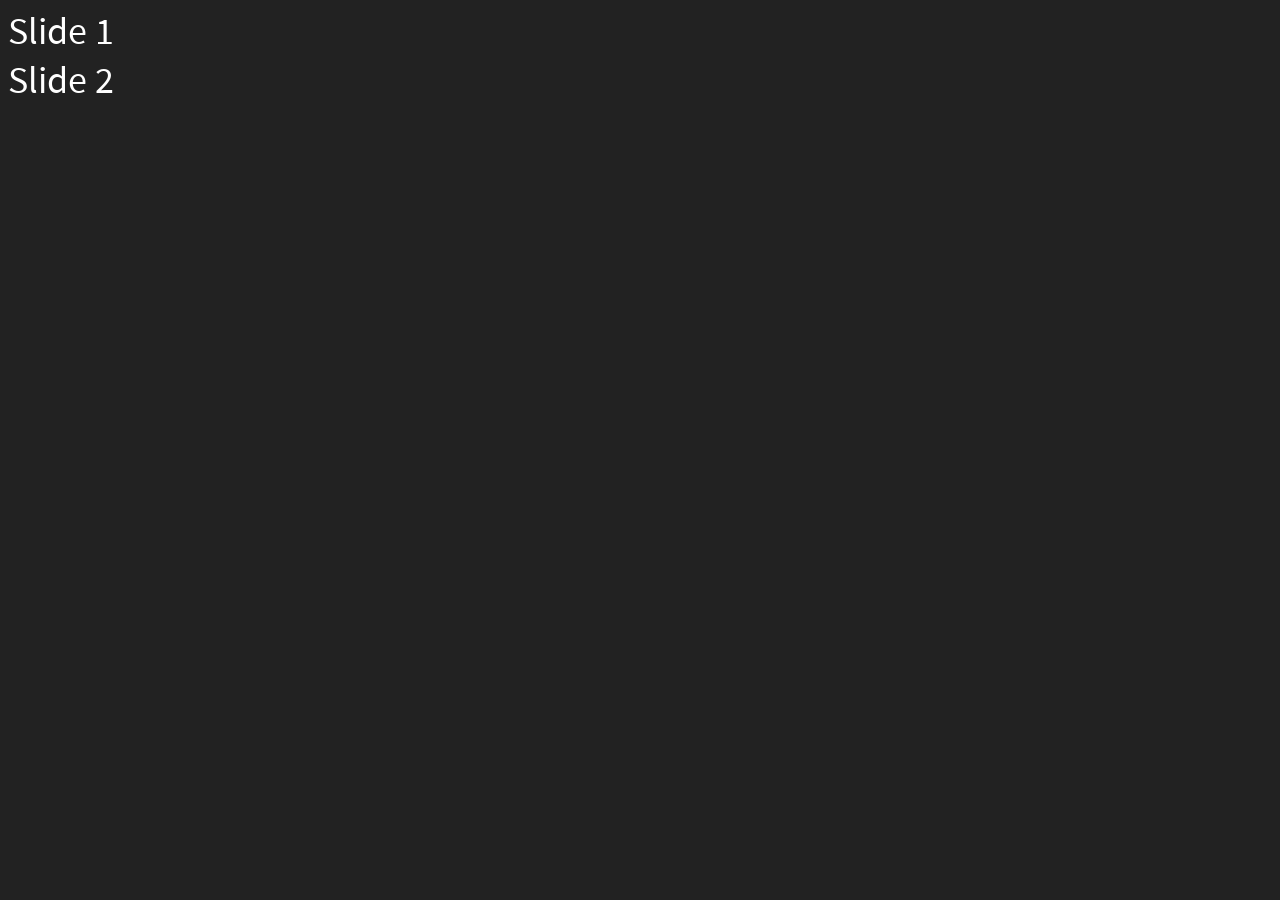
==== index.html @ 6b6da4cb "init" ====
<!doctype html>
<html>
	<head>
		<meta charset="utf-8">
		<meta name="viewport" content="width=device-width, initial-scale=1.0, maximum-scale=1.0, user-scalable=no">

		<title>reveal.js</title>

		<link rel="stylesheet" href="css/reveal.css">
		<link rel="stylesheet" href="css/theme/black.css">

		<!-- Theme used for syntax highlighting of code -->
		<link rel="stylesheet" href="lib/css/zenburn.css">

		<!-- Printing and PDF exports -->
		<script>
			var link = document.createElement( 'link' );
			link.rel = 'stylesheet';
			link.type = 'text/css';
			link.href = window.location.search.match( /print-pdf/gi ) ? 'css/print/pdf.css' : 'css/print/paper.css';
			document.getElementsByTagName( 'head' )[0].appendChild( link );
		</script>
	</head>
	<body>
		<div class="reveal">
			<div class="slides">
				<section>Slide 1</section>
				<section>Slide 2</section>
			</div>
		</div>

		<script src="lib/js/head.min.js"></script>
		<script src="js/reveal.js"></script>

		<script>
			// More info https://github.com/hakimel/reveal.js#configuration
			Reveal.initialize({
				history: true,

				// More info https://github.com/hakimel/reveal.js#dependencies
				dependencies: [
					{ src: 'plugin/markdown/marked.js' },
					{ src: 'plugin/markdown/markdown.js' },
					{ src: 'plugin/notes/notes.js', async: true },
					{ src: 'plugin/highlight/highlight.js', async: true, callback: function() { hljs.initHighlightingOnLoad(); } }
				]
			});
		</script>
	</body>
</html>
---- css/theme/black.css ----
/**
 * Black theme for reveal.js. This is the opposite of the 'white' theme.
 *
 * By Hakim El Hattab, http://hakim.se
 */
@import url(../../lib/font/source-sans-pro/source-sans-pro.css);
section.has-light-background, section.has-light-background h1, section.has-light-background h2, section.has-light-background h3, section.has-light-background h4, section.has-light-background h5, section.has-light-background h6 {
  color: #222; }

/*********************************************
 * GLOBAL STYLES
 *********************************************/
body {
  background: #222;
  background-color: #222; }

.reveal {
  font-family: "Source Sans Pro", Helvetica, sans-serif;
  font-size: 38px;
  font-weight: normal;
  color: #fff; }

::selection {
  color: #fff;
  background: #bee4fd;
  text-shadow: none; }

.reveal .slides > section,
.reveal .slides > section > section {
  line-height: 1.3;
  font-weight: inherit; }

/*********************************************
 * HEADERS
 *********************************************/
.reveal h1,
.reveal h2,
.reveal h3,
.reveal h4,
.reveal h5,
.reveal h6 {
  margin: 0 0 20px 0;
  color: #fff;
  font-family: "Source Sans Pro", Helvetica, sans-serif;
  font-weight: 600;
  line-height: 1.2;
  letter-spacing: normal;
  text-transform: uppercase;
  text-shadow: none;
  word-wrap: break-word; }

.reveal h1 {
  font-size: 2.5em; }

.reveal h2 {
  font-size: 1.6em; }

.reveal h3 {
  font-size: 1.3em; }

.reveal h4 {
  font-size: 1em; }

.reveal h1 {
  text-shadow: none; }

/*********************************************
 * OTHER
 *********************************************/
.reveal p {
  margin: 20px 0;
  line-height: 1.3; }

/* Ensure certain elements are never larger than the slide itself */
.reveal img,
.reveal video,
.reveal iframe {
  max-width: 95%;
  max-height: 95%; }

.reveal strong,
.reveal b {
  font-weight: bold; }

.reveal em {
  font-style: italic; }

.reveal ol,
.reveal dl,
.reveal ul {
  display: inline-block;
  text-align: left;
  margin: 0 0 0 1em; }

.reveal ol {
  list-style-type: decimal; }

.reveal ul {
  list-style-type: disc; }

.reveal ul ul {
  list-style-type: square; }

.reveal ul ul ul {
  list-style-type: circle; }

.reveal ul ul,
.reveal ul ol,
.reveal ol ol,
.reveal ol ul {
  display: block;
  margin-left: 40px; }

.reveal dt {
  font-weight: bold; }

.reveal dd {
  margin-left: 40px; }

.reveal q,
.reveal blockquote {
  quotes: none; }

.reveal blockquote {
  display: block;
  position: relative;
  width: 70%;
  margin: 20px auto;
  padding: 5px;
  font-style: italic;
  background: rgba(255, 255, 255, 0.05);
  box-shadow: 0px 0px 2px rgba(0, 0, 0, 0.2); }

.reveal blockquote p:first-child,
.reveal blockquote p:last-child {
  display: inline-block; }

.reveal q {
  font-style: italic; }

.reveal pre {
  display: block;
  position: relative;
  width: 90%;
  margin: 20px auto;
  text-align: left;
  font-size: 0.55em;
  font-family: monospace;
  line-height: 1.2em;
  word-wrap: break-word;
  box-shadow: 0px 0px 6px rgba(0, 0, 0, 0.3); }

.reveal code {
  font-family: monospace; }

.reveal pre code {
  display: block;
  padding: 5px;
  overflow: auto;
  max-height: 400px;
  word-wrap: normal; }

.reveal table {
  margin: auto;
  border-collapse: collapse;
  border-spacing: 0; }

.reveal table th {
  font-weight: bold; }

.reveal table th,
.reveal table td {
  text-align: left;
  padding: 0.2em 0.5em 0.2em 0.5em;
  border-bottom: 1px solid; }

.reveal table th[align="center"],
.reveal table td[align="center"] {
  text-align: center; }

.reveal table th[align="right"],
.reveal table td[align="right"] {
  text-align: right; }

.reveal table tbody tr:last-child th,
.reveal table tbody tr:last-child td {
  border-bottom: none; }

.reveal sup {
  vertical-align: super; }

.reveal sub {
  vertical-align: sub; }

.reveal small {
  display: inline-block;
  font-size: 0.6em;
  line-height: 1.2em;
  vertical-align: top; }

.reveal small * {
  vertical-align: top; }

/*********************************************
 * LINKS
 *********************************************/
.reveal a {
  color: #42affa;
  text-decoration: none;
  -webkit-transition: color .15s ease;
  -moz-transition: color .15s ease;
  transition: color .15s ease; }

.reveal a:hover {
  color: #8dcffc;
  text-shadow: none;
  border: none; }

.reveal .roll span:after {
  color: #fff;
  background: #068de9; }

/*********************************************
 * IMAGES
 *********************************************/
.reveal section img {
  margin: 15px 0px;
  background: rgba(255, 255, 255, 0.12);
  border: 4px solid #fff;
  box-shadow: 0 0 10px rgba(0, 0, 0, 0.15); }

.reveal section img.plain {
  border: 0;
  box-shadow: none; }

.reveal a img {
  -webkit-transition: all .15s linear;
  -moz-transition: all .15s linear;
  transition: all .15s linear; }

.reveal a:hover img {
  background: rgba(255, 255, 255, 0.2);
  border-color: #42affa;
  box-shadow: 0 0 20px rgba(0, 0, 0, 0.55); }

/*********************************************
 * NAVIGATION CONTROLS
 *********************************************/
.reveal .controls .navigate-left,
.reveal .controls .navigate-left.enabled {
  border-right-color: #42affa; }

.reveal .controls .navigate-right,
.reveal .controls .navigate-right.enabled {
  border-left-color: #42affa; }

.reveal .controls .navigate-up,
.reveal .controls .navigate-up.enabled {
  border-bottom-color: #42affa; }

.reveal .controls .navigate-down,
.reveal .controls .navigate-down.enabled {
  border-top-color: #42affa; }

.reveal .controls .navigate-left.enabled:hover {
  border-right-color: #8dcffc; }

.reveal .controls .navigate-right.enabled:hover {
  border-left-color: #8dcffc; }

.reveal .controls .navigate-up.enabled:hover {
  border-bottom-color: #8dcffc; }

.reveal .controls .navigate-down.enabled:hover {
  border-top-color: #8dcffc; }

/*********************************************
 * PROGRESS BAR
 *********************************************/
.reveal .progress {
  background: rgba(0, 0, 0, 0.2); }

.reveal .progress span {
  background: #42affa;
  -webkit-transition: width 800ms cubic-bezier(0.26, 0.86, 0.44, 0.985);
  -moz-transition: width 800ms cubic-bezier(0.26, 0.86, 0.44, 0.985);
  transition: width 800ms cubic-bezier(0.26, 0.86, 0.44, 0.985); }
---- lib/css/zenburn.css ----
/*

Zenburn style from voldmar.ru (c) Vladimir Epifanov <voldmar@voldmar.ru>
based on dark.css by Ivan Sagalaev

*/

.hljs {
  display: block;
  overflow-x: auto;
  padding: 0.5em;
  background: #3f3f3f;
  color: #dcdcdc;
}

.hljs-keyword,
.hljs-selector-tag,
.hljs-tag {
  color: #e3ceab;
}

.hljs-template-tag {
  color: #dcdcdc;
}

.hljs-number {
  color: #8cd0d3;
}

.hljs-variable,
.hljs-template-variable,
.hljs-attribute {
  color: #efdcbc;
}

.hljs-literal {
  color: #efefaf;
}

.hljs-subst {
  color: #8f8f8f;
}

.hljs-title,
.hljs-name,
.hljs-selector-id,
.hljs-selector-class,
.hljs-section,
.hljs-type {
  color: #efef8f;
}

.hljs-symbol,
.hljs-bullet,
.hljs-link {
  color: #dca3a3;
}

.hljs-deletion,
.hljs-string,
.hljs-built_in,
.hljs-builtin-name {
  color: #cc9393;
}

.hljs-addition,
.hljs-comment,
.hljs-quote,
.hljs-meta {
  color: #7f9f7f;
}


.hljs-emphasis {
  font-style: italic;
}

.hljs-strong {
  font-weight: bold;
}
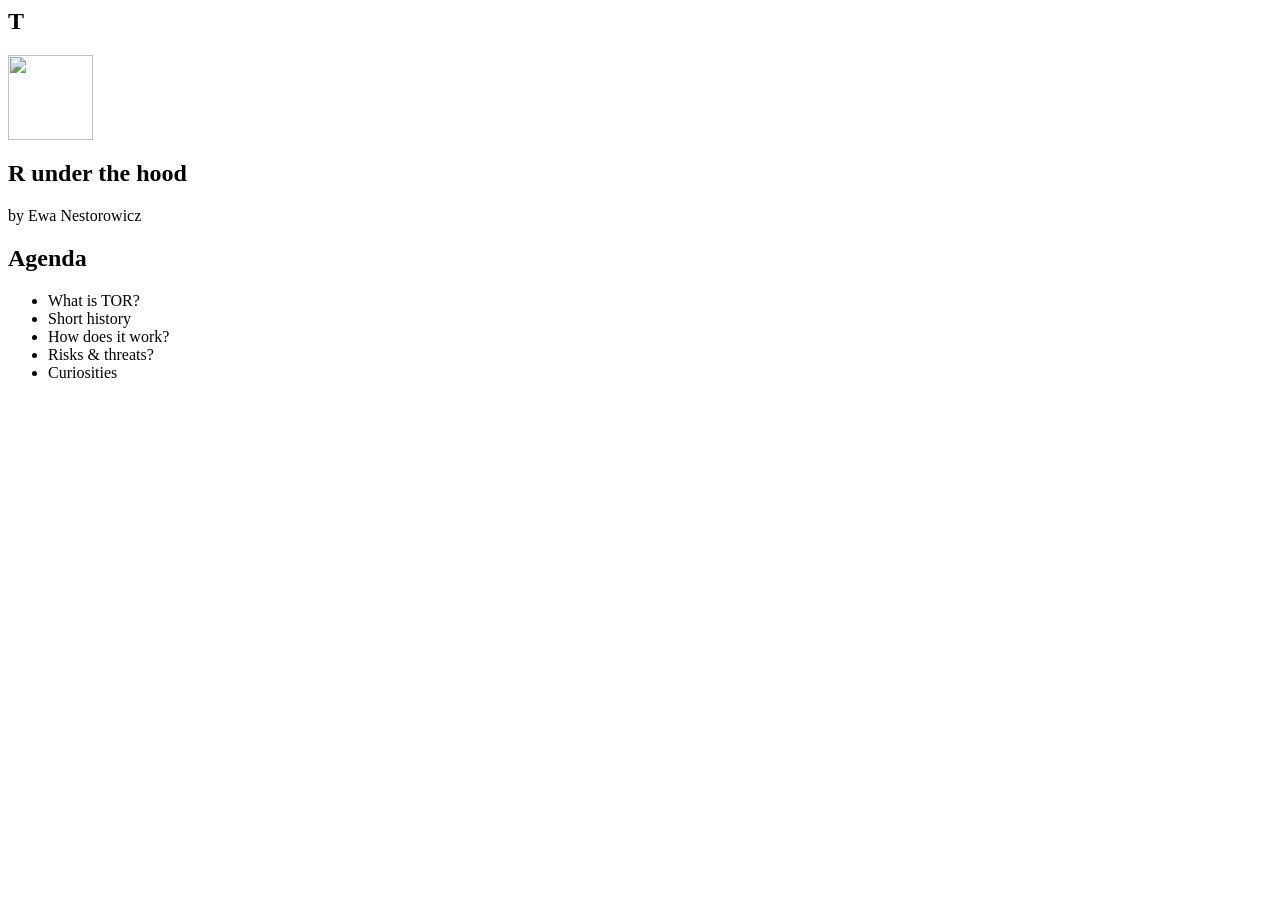
==== commit af83b7da: "changed grunt to system js" ====
--- a/index.html
+++ b/index.html
@@ -1,50 +1,58 @@
-<!doctype html>
 <html>
-	<head>
-		<meta charset="utf-8">
-		<meta name="viewport" content="width=device-width, initial-scale=1.0, maximum-scale=1.0, user-scalable=no">
 
-		<title>reveal.js</title>
+<head>
+    <link href="https://fonts.googleapis.com/css?family=Pacifico|Shadows+Into+Light" rel="stylesheet">
 
-		<link rel="stylesheet" href="css/reveal.css">
-		<link rel="stylesheet" href="css/theme/black.css">
+    <link rel="stylesheet" href="/jspm_packages/github/hakimel/reveal.js@3.3.0/css/reveal.css">
+    <link rel="stylesheet" href="/jspm_packages/github/hakimel/reveal.js@3.3.0/css/theme/white.css">
+    <link rel="stylesheet" href="/src/css/common.css">
 
-		<!-- Theme used for syntax highlighting of code -->
-		<link rel="stylesheet" href="lib/css/zenburn.css">
+</head>
 
-		<!-- Printing and PDF exports -->
-		<script>
-			var link = document.createElement( 'link' );
-			link.rel = 'stylesheet';
-			link.type = 'text/css';
-			link.href = window.location.search.match( /print-pdf/gi ) ? 'css/print/pdf.css' : 'css/print/paper.css';
-			document.getElementsByTagName( 'head' )[0].appendChild( link );
-		</script>
-	</head>
-	<body>
-		<div class="reveal">
-			<div class="slides">
-				<section>Slide 1</section>
-				<section>Slide 2</section>
-			</div>
-		</div>
+<body>
+    <div class="reveal">
+        <div class="slides">
+            <section>
+                <div class="title_wrapper">
+                    <h1 class="title title_header" >T</h1>
+                    <img class="plain title_header no-margin" src="src/img/tor_logo.png" width="85px" height="85px">
+                    <h1 class="title title_header">R under the hood</h1>
+                </div>
+                <p class="author">
+                    by Ewa Nestorowicz
+                </p>
 
-		<script src="lib/js/head.min.js"></script>
-		<script src="js/reveal.js"></script>
+            </section>
 
-		<script>
-			// More info https://github.com/hakimel/reveal.js#configuration
-			Reveal.initialize({
-				history: true,
+            <section>
+                <h1 class="title">
+                    Agenda
+                </h1>
+                <!--<p>-->
+                    <!--... and short description of your presentation.-->
+                <!--</p>-->
 
-				// More info https://github.com/hakimel/reveal.js#dependencies
-				dependencies: [
-					{ src: 'plugin/markdown/marked.js' },
-					{ src: 'plugin/markdown/markdown.js' },
-					{ src: 'plugin/notes/notes.js', async: true },
-					{ src: 'plugin/highlight/highlight.js', async: true, callback: function() { hljs.initHighlightingOnLoad(); } }
-				]
-			});
-		</script>
-	</body>
-</html>
+                <!--<p style="float: right; margin-top: 3em">-->
+                   <!--... and maybe a link <a href="/src/presentations/tor">here</a>-->
+                <!--</p>-->
+
+                <ul class="no-bullets">
+                    <li>What is TOR?</li>
+                    <li>Short history</li>
+                    <li>How does it work?</li>
+                    <li>Risks & threats?</li>
+                    <li>Curiosities</li>
+                </ul>
+            </section>
+
+        </div>
+    </div>
+
+    <script src="/jspm_packages/system.js"></script>
+    <script src="/config.js"></script>
+    <script>
+        System.import('/src/js/main');
+    </script>
+</body>
+
+</html>
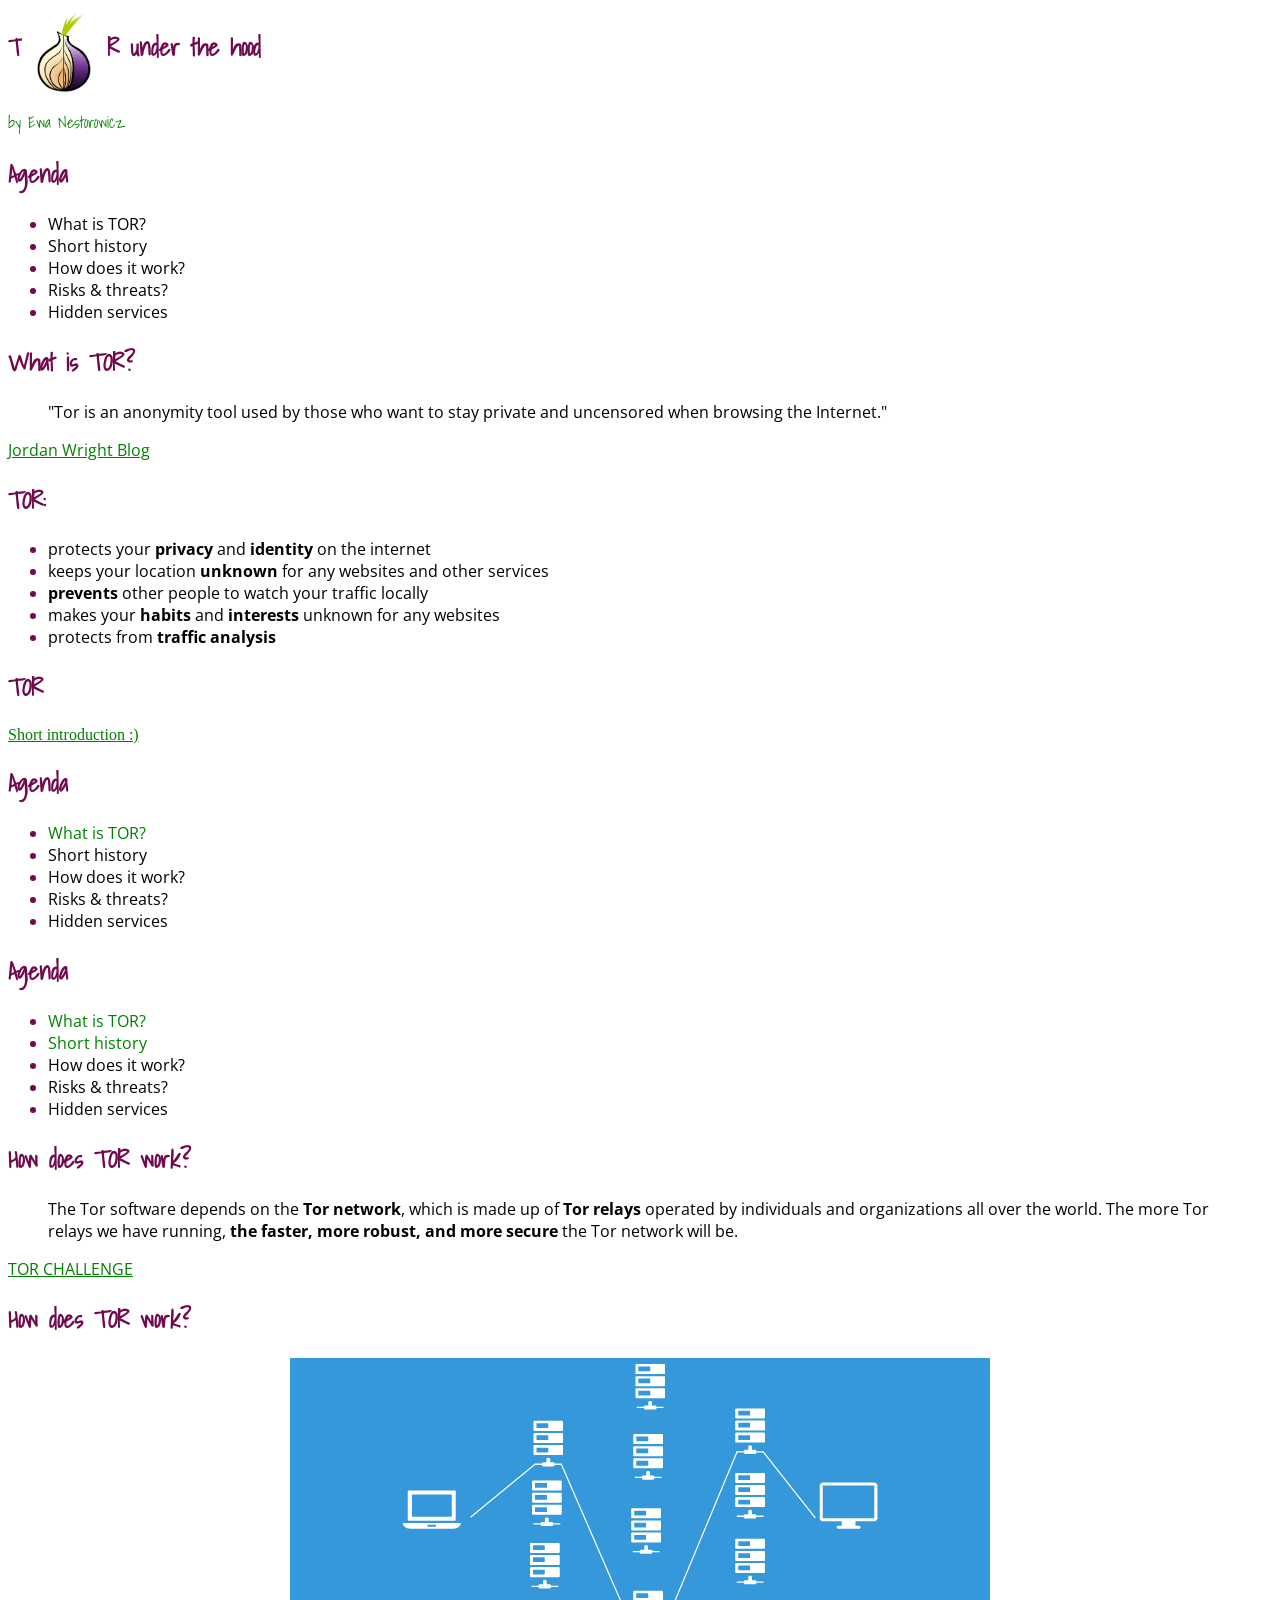
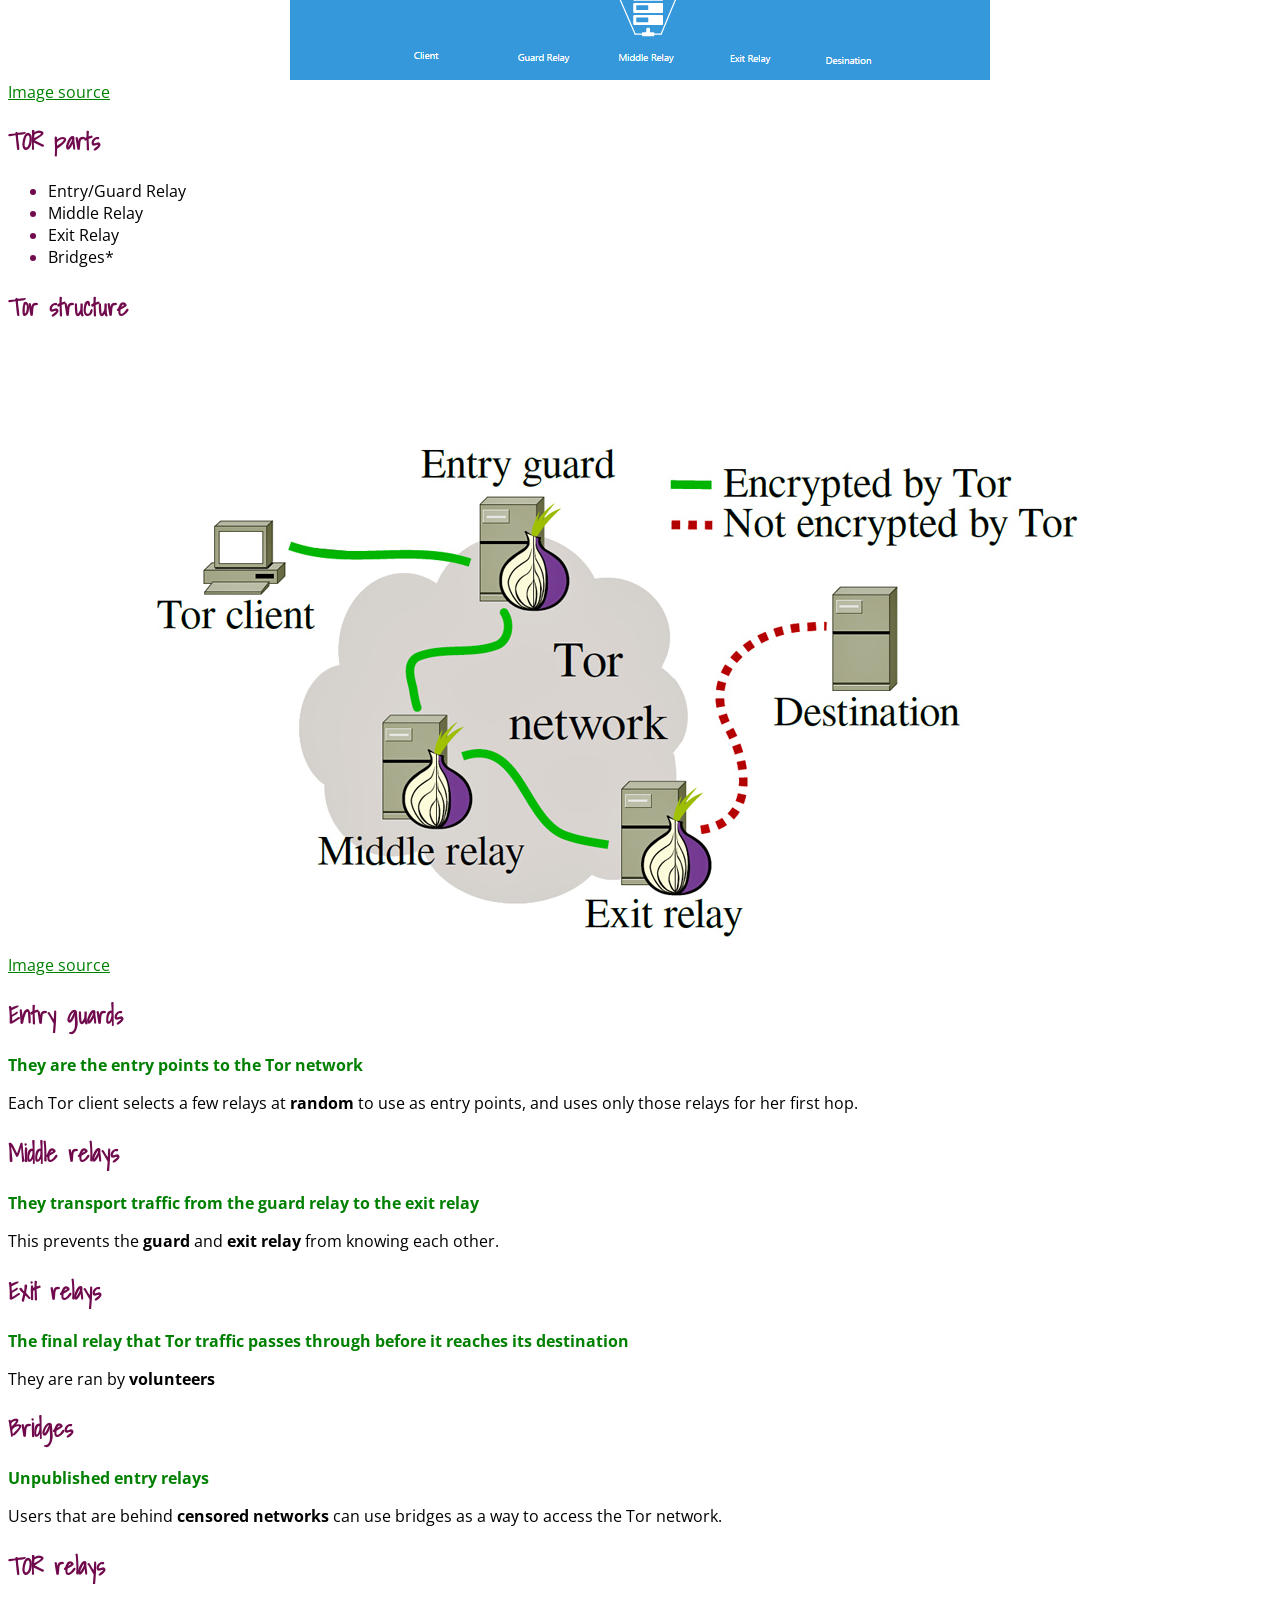
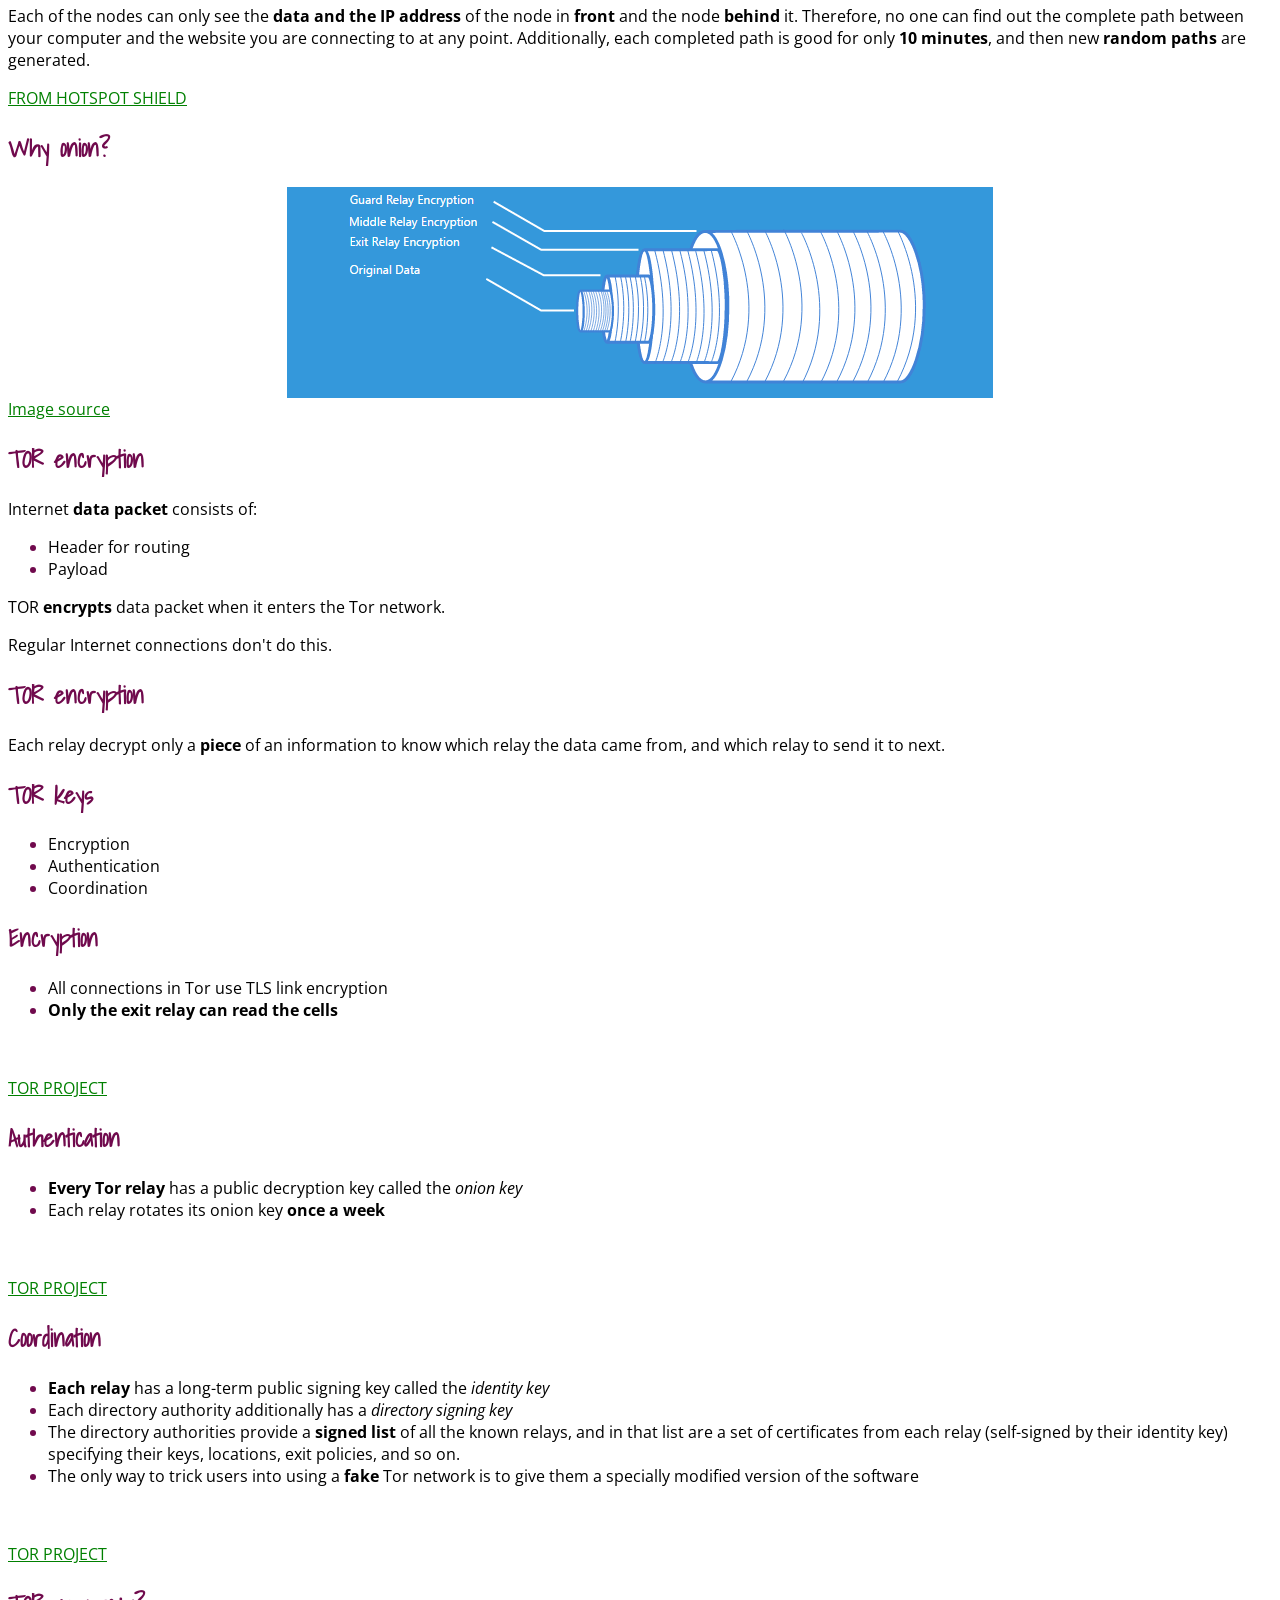
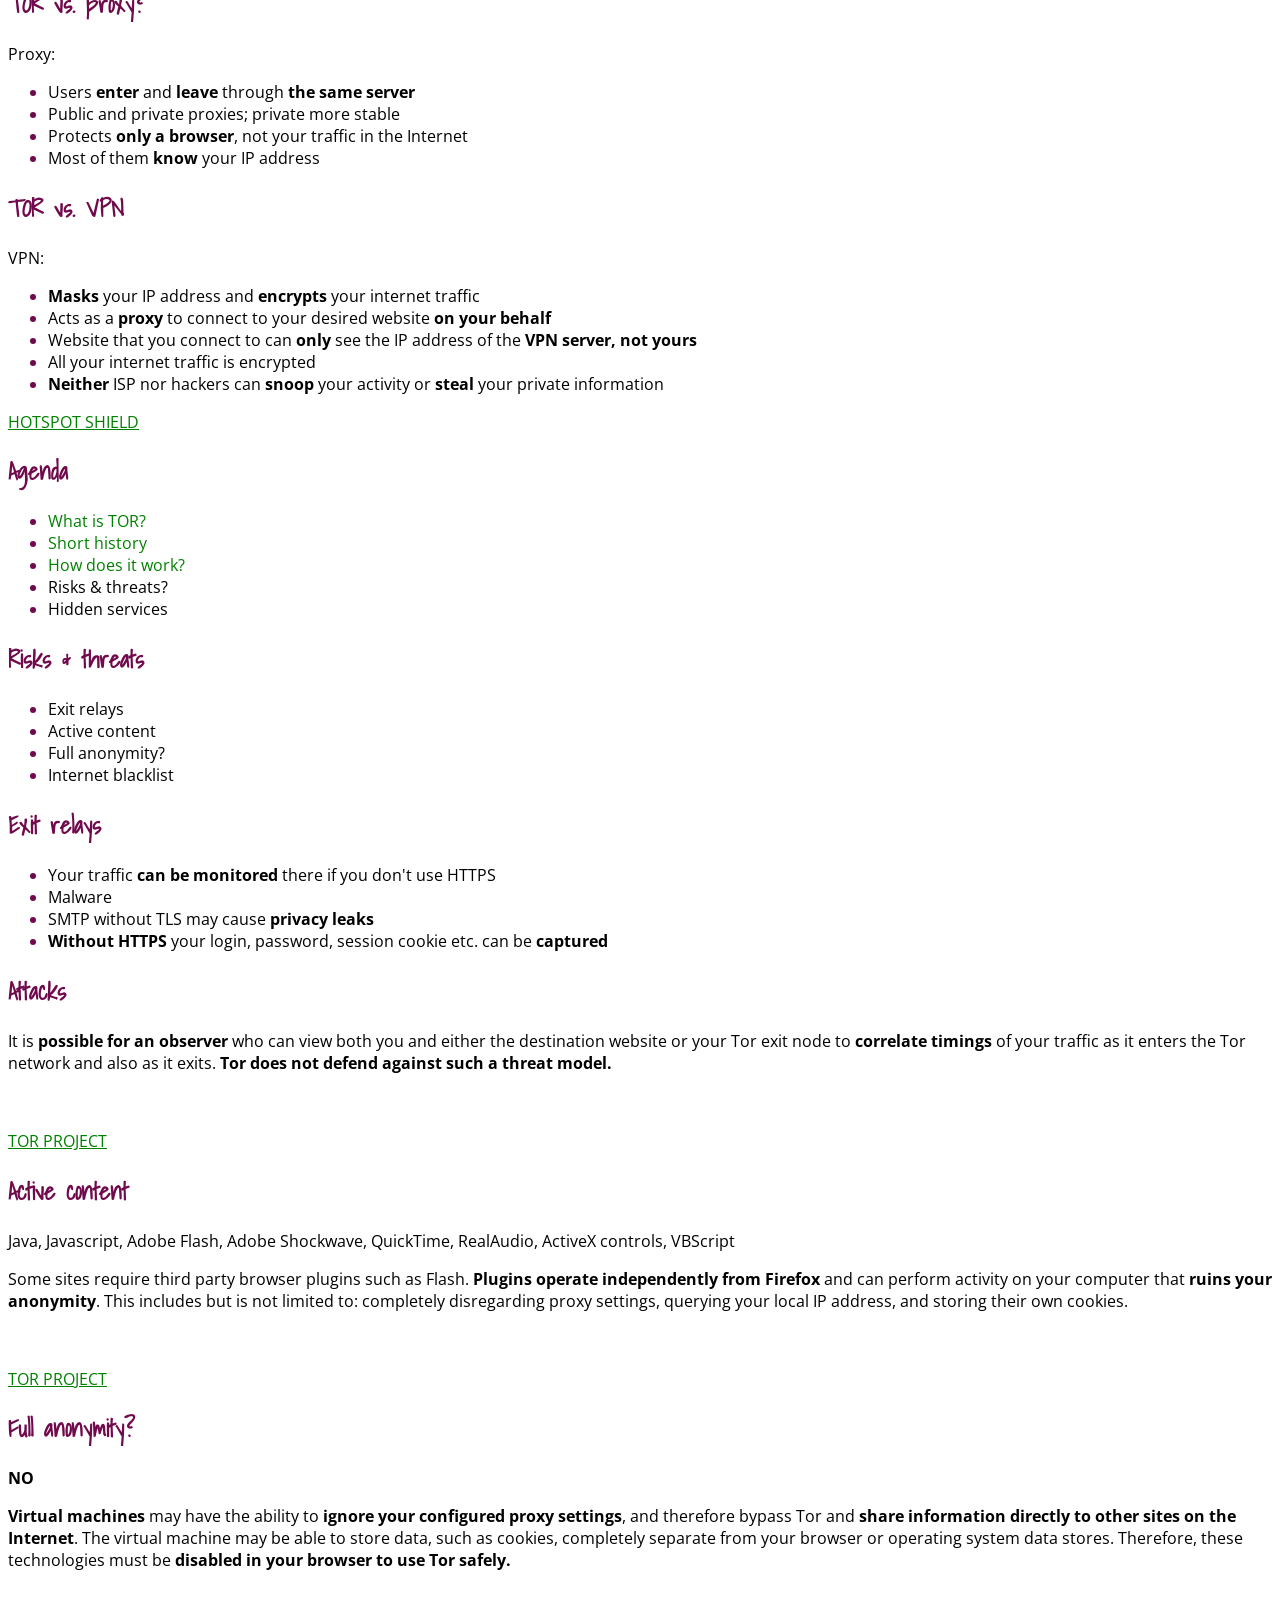
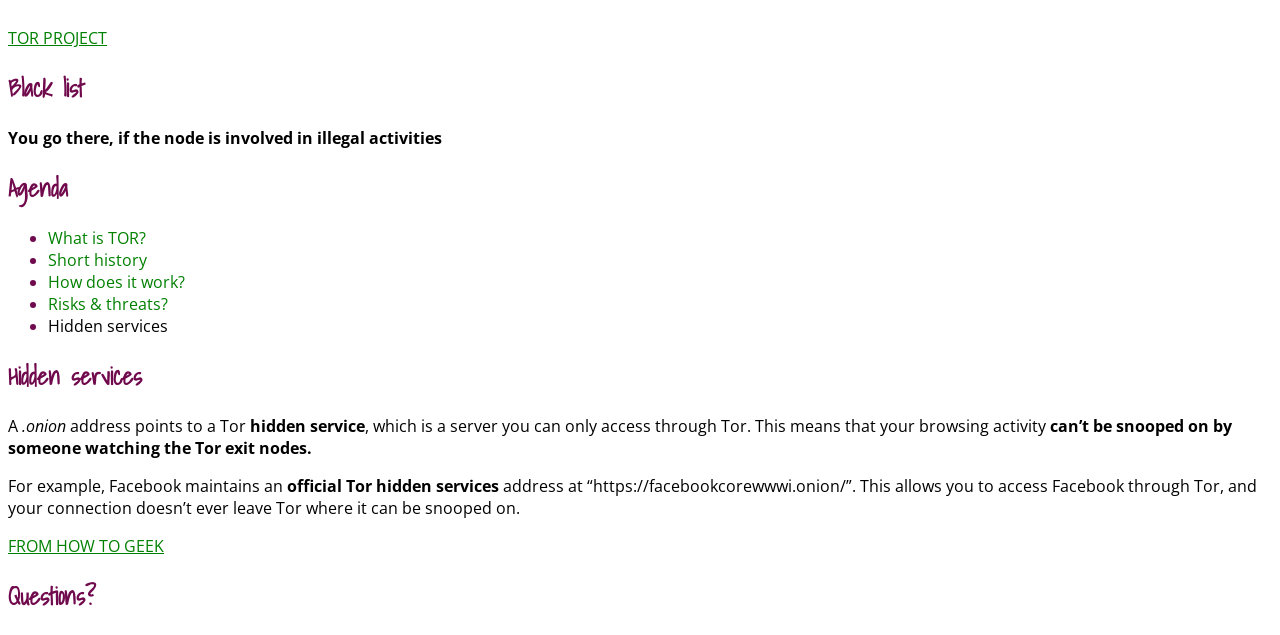
==== commit 23e1a5af: "version almost ready" ====
--- a/index.html
+++ b/index.html
@@ -2,6 +2,7 @@
 
 <head>
     <link href="https://fonts.googleapis.com/css?family=Pacifico|Shadows+Into+Light" rel="stylesheet">
+    <link href="https://fonts.googleapis.com/css?family=Open+Sans+Condensed:300,700" rel="stylesheet" type="text/css">
 
     <link rel="stylesheet" href="/jspm_packages/github/hakimel/reveal.js@3.3.0/css/reveal.css">
     <link rel="stylesheet" href="/jspm_packages/github/hakimel/reveal.js@3.3.0/css/theme/white.css">
@@ -28,23 +29,380 @@
                 <h1 class="title">
                     Agenda
                 </h1>
-                <!--<p>-->
-                    <!--... and short description of your presentation.-->
-                <!--</p>-->
-
-                <!--<p style="float: right; margin-top: 3em">-->
-                   <!--... and maybe a link <a href="/src/presentations/tor">here</a>-->
-                <!--</p>-->
-
-                <ul class="no-bullets">
-                    <li>What is TOR?</li>
-                    <li>Short history</li>
-                    <li>How does it work?</li>
-                    <li>Risks & threats?</li>
-                    <li>Curiosities</li>
-                </ul>
-            </section>
-
+
+                <ul class="coloured-bullets">
+                    <li><span class="fragment highlight-current-green">What is TOR?</span></li>
+                    <li><span>Short history</span></li>
+                    <li><span>How does it work?</span></li>
+                    <li><span>Risks & threats?</span></li>
+                    <li><span>Hidden services</span></li>
+                </ul>
+            </section>
+
+            <section>
+                <h1 class="title">
+                    What is TOR?
+                </h1>
+                <blockquote class="fragment fade-up">"Tor is an anonymity tool used by those who want to stay private and uncensored when browsing the Internet."</blockquote>
+                <a class="fragment fade-up" href="http://jordan-wright.com/blog/2015/02/28/how-tor-works-part-one/">Jordan Wright Blog</a>
+
+            </section>
+
+            <section>
+                <h1 class="title">
+                    TOR:
+                </h1>
+                <ul class="coloured-bullets">
+                    <li class="fragment fade-up"><span>protects your <b>privacy</b> and <b>identity</b> on the internet</span></li>
+                    <li class="fragment fade-up"><span>keeps your location <b>unknown</b> for any websites and other services</span></li>
+                    <li class="fragment fade-up"><span><b>prevents</b> other people to watch your traffic locally</span></li>
+                    <li class="fragment fade-up"><span>makes your <b>habits</b> and <b>interests</b> unknown for any websites</span></li>
+                    <li class="fragment fade-up"><span>protects from <b>traffic analysis</b></span></li>
+                </ul>
+
+            </section>
+
+            <section>
+                <h1 class="title">
+                    TOR
+                </h1>
+                <a href="https://www.youtube.com/watch?v=JWII85UlzKw">Short introduction :)</a>
+
+            </section>
+
+            <section>
+                <h1 class="title">
+                    Agenda
+                </h1>
+
+                <ul class="coloured-bullets">
+                    <li><span class="point_checked">What is TOR?</span></li>
+                    <li><span class="fragment highlight-current-green">Short history</span></li>
+                    <li><span>How does it work?</span></li>
+                    <li><span>Risks & threats?</span></li>
+                    <li><span>Hidden services</span></li>
+                </ul>
+            </section>
+
+            <section data-background-iframe="http://www.informationsecuritybuzz.com/news/secret-history-tor/">
+            </section>
+
+            <section>
+                <h1 class="title">
+                    Agenda
+                </h1>
+
+                <ul class="coloured-bullets">
+                    <li><span class="point_checked">What is TOR?</span></li>
+                    <li><span class="point_checked">Short history</span></li>
+                    <li><span class="fragment highlight-current-green">How does it work?</span></li>
+                    <li><span>Risks & threats?</span></li>
+                    <li><span>Hidden services</span></li>
+                </ul>
+            </section>
+
+            <section>
+                <h1 class="title">
+                    How does TOR work?
+                </h1>
+                <blockquote class="fragment fade-up">The Tor software depends on the <b>Tor network</b>, which is made up of <b>Tor relays</b> operated by individuals and organizations all over the world. The more Tor relays we have running, <b>the faster, more robust, and more secure</b> the Tor network will be.</blockquote>
+                <a class="fragment fade-up" href="https://www.eff.org/torchallenge/what-is-tor.html">TOR CHALLENGE</a>
+
+            </section>
+
+            <section>
+                <h1 class="title">
+                    How does TOR work?
+                </h1>
+                <img class="plain" src="src/img/tor_relays.png">
+                <a class="fragment fade-up" href="http://jordan-wright.com/blog/2015/02/28/how-tor-works-part-one/">Image source</a>
+
+            </section>
+
+            <section>
+                <h1 class="title">
+                   TOR parts
+                </h1>
+                <ul class="coloured-bullets">
+                    <li class="fragment fade-up"><span>Entry/Guard Relay</span></li>
+                    <li class="fragment fade-up"><span>Middle Relay</span></li>
+                    <li class="fragment fade-up"><span>Exit Relay</span></li>
+                    <li class="fragment fade-up"><span>Bridges*</span></li>
+                </ul>
+            </section>
+
+            <section>
+                <h1 class="title">
+                    Tor structure
+                </h1>
+                <img class="fragment fade-up plain" src="src/img/tor-structure.jpg">
+                <a class="fragment fade-up" href="http://arstechnica.com/tech-policy/2014/07/report-rare-leaked-nsa-source-code-reveals-tor-servers-targeted/">Image source</a>
+
+            </section>
+
+            <section>
+                <h1 class="title">
+                    Entry guards
+                </h1>
+                <p class="coloured"><b>They are the entry points to the Tor network</b></p>
+                <p>Each Tor client selects a few relays at <b>random</b> to use as entry points, and uses only those relays for her first hop. </p>
+            </section>
+
+            <section>
+                <h1 class="title">
+                    Middle relays
+                </h1>
+                <p class="coloured"><b>They transport traffic from the guard relay to the exit relay</b></p>
+                <p>This prevents the <b>guard</b> and <b>exit relay</b> from knowing each other.</p>
+            </section>
+
+            <section>
+                <h1 class="title">
+                    Exit relays
+                </h1>
+                <p class="coloured"><b>The final relay that Tor traffic passes through before it reaches its destination</b></p>
+                <p>They are ran by <b>volunteers</b></p>
+            </section>
+
+            <section>
+                <h1 class="title">
+                    Bridges
+                </h1>
+                <p class="coloured"><b>Unpublished entry relays</b></p>
+                <p> Users that are behind <b>censored networks</b> can use bridges as a way to access the Tor network.</p>
+            </section>
+            <section>
+                <h1 class="title">
+                    TOR relays
+                </h1>
+                <p> Each of the nodes can only see the <b>data and the IP address</b> of the node in <b>front</b> and the node <b>behind</b> it. Therefore, no one can find out the complete path between your computer and the website you are connecting to at any point.
+                    Additionally, each completed path is good for only <b>10 minutes</b>, and then new <b>random paths</b> are generated.</p>
+                <a class="fragment fade-up" href="https://www.hotspotshield.com/resources/tor-vs-vpn/">FROM HOTSPOT SHIELD</a>
+            </section>
+
+            <section>
+                <h1 class="title">
+                    Why onion?
+                </h1>
+                <img class="fragment fade-up plain" src="src/img/tor_onion.png">
+                <a class="fragment fade-up" href="http://jordan-wright.com/blog/2015/02/28/how-tor-works-part-one/">Image source</a>
+            </section>
+
+            <section data-background-image="src/img/tor_volunteers.jpg">
+            </section>
+
+            <section>
+                <h1 class="title">
+                    TOR encryption
+                </h1>
+                <p class="fragment fade-up">Internet <b>data packet</b> consists of:</p>
+                <ul class="coloured-bullets">
+                    <li class="fragment fade-up"><span>Header for routing</span></li>
+                    <li class="fragment fade-up"><span>Payload</span></li>
+                </ul>
+                <p class="fragment fade-up">TOR <b>encrypts</b> data packet when it enters the Tor network.</p>
+                <span class="fragment fade-in">
+                    <span class="fragment highlight-red">Regular Internet connections don't do this.</span>
+                </span>
+            </section>
+
+            <section>
+                <h1 class="title">
+                    TOR encryption
+                </h1>
+                <p class="fragment fade-up">Each relay decrypt only a <b>piece</b> of an information to know which relay the data came from, and which relay to send it to next.</p>
+            </section>
+
+            <section>
+                <h1 class="title">
+                    TOR keys
+                </h1>
+                <ul class="coloured-bullets">
+                    <li class="fragment fade-up"><span>Encryption</span></li>
+                    <li class="fragment fade-up"><span>Authentication</span></li>
+                    <li class="fragment fade-up"><span>Coordination</span></li>
+                </ul>
+            </section>
+
+            <section>
+                <h1 class="title">
+                    Encryption
+                </h1>
+                <ul class="coloured-bullets">
+                    <li class="fragment fade-up"><span>All connections in Tor use TLS link encryption </span></li>
+                    <li class="fragment fade-up"><span><b>Only <b>the exit relay</b> can read the cells</b></span></li>
+                </ul>
+                <div class="link_footer">
+                    <a class="fragment fade-up" href="https://www.torproject.org">TOR PROJECT</a>
+                </div>
+            </section>
+
+            <section>
+                <h1 class="title">
+                    Authentication
+                </h1>
+                <ul class="coloured-bullets">
+                    <li class="fragment fade-up"><span><b>Every Tor relay</b>  has a public decryption key called the <i>onion key</i></span></li>
+                    <li class="fragment fade-up"><span>Each relay rotates its onion key <b>once a week</b></span></li>
+                </ul>
+                <div class="link_footer">
+                    <a class="fragment fade-up" href="https://www.torproject.org">TOR PROJECT</a>
+                </div>
+
+            </section>
+
+            <section>
+                <h1 class="title">
+                    Coordination
+                </h1>
+                <ul class="coloured-bullets">
+                    <li class="fragment fade-up"><span><b>Each relay</b> has a long-term public signing key called the <i>identity key</i> </span></li>
+                    <li class="fragment fade-up"><span>Each directory authority additionally has a <i>directory signing key</i> </span></li>
+                    <li class="fragment fade-up"><span>The directory authorities provide a <b>signed list</b> of all the known relays, and in that list are a set of certificates from each relay (self-signed by their identity key) specifying their keys, locations, exit policies, and so on. </span></li>
+                    <li class="fragment fade-up"><span>The only way to trick users into using a <b>fake</b> Tor network is to give them a specially modified version of the software</span></li>
+                </ul>
+                <div class="link_footer">
+                    <a class="fragment fade-up" href="https://www.torproject.org">TOR PROJECT</a>
+                </div>
+            </section>
+
+            <section>
+                <h1 class="title">
+                    TOR vs. proxy?
+                </h1>
+                <p class="fragment fade-up">Proxy:</p>
+                <ul class="coloured-bullets">
+                    <li class="fragment fade-up"><span>Users <b>enter</b> and <b>leave</b> through <b>the same server</b></span></li>
+                    <li class="fragment fade-up"><span>Public and private proxies; private more stable</span></li>
+                    <li class="fragment fade-up"><span>Protects <b>only a browser</b>, not your traffic in the Internet</span></li>
+                    <li class="fragment fade-up"><span>Most of them <b>know</b> your IP address</span></li>
+                </ul>
+
+            </section>
+
+            <section>
+                <h1 class="title">
+                   TOR vs. VPN
+                </h1>
+                <p class="fragment fade-up">VPN:</p>
+                <ul class="coloured-bullets">
+                    <li class="fragment fade-up"><span><b>Masks</b> your IP address and <b>encrypts</b> your internet traffic</span></li>
+                    <li class="fragment fade-up"><span>Acts as a <b>proxy</b> to connect to your desired website <b>on your behalf</b></span></li>
+                    <li class="fragment fade-up"><span>Website that you connect to can <b>only</b> see the IP address of the <b>VPN server, not yours</b></span></li>
+                    <li class="fragment fade-up"><span>All your internet traffic is encrypted</span></li>
+                    <li class="fragment fade-up"><span><b>Neither</b> ISP nor hackers can <b>snoop</b> your activity or <b>steal</b> your private information</span></li>
+                </ul>
+                <a class="fragment fade-up" href="https://www.hotspotshield.com/resources/tor-vs-vpn/">HOTSPOT SHIELD</a>
+            </section>
+            <section>
+                <h1 class="title">
+                    Agenda
+                </h1>
+
+                <ul class="coloured-bullets">
+                    <li><span class="point_checked">What is TOR?</span></li>
+                    <li><span class="point_checked">Short history</span></li>
+                    <li><span class="point_checked">How does it work?</span></li>
+                    <li><span class="fragment highlight-current-green">Risks & threats?</span></li>
+                    <li><span>Hidden services</span></li>
+                </ul>
+            </section>
+
+            <section>
+                <h1 class="title">
+                    Risks & threats
+                </h1>
+                <ul class="coloured-bullets">
+                    <li class="fragment fade-up"><span>Exit relays</span></li>
+                    <li class="fragment fade-up"><span>Active content</span></li>
+                    <li class="fragment fade-up"><span>Full anonymity?</span></li>
+                    <li class="fragment fade-up"><span>Internet blacklist</span></li>
+                </ul>
+
+            </section>
+
+            <section>
+                <h1 class="title">
+                    Exit relays
+                </h1>
+                <ul class="coloured-bullets">
+                    <li class="fragment fade-up"><span>Your traffic <b>can be monitored</b> there if you don't use HTTPS</span></li>
+                    <li class="fragment fade-up"><span>Malware</span></li>
+                    <li class="fragment fade-up"><span>SMTP without TLS may cause <b>privacy leaks</b></span></li>
+                    <li class="fragment fade-up"><span><b>Without HTTPS</b> your login, password, session cookie etc. can be <b>captured</b></span></li>
+                </ul>
+
+            </section>
+
+            <section>
+                <h1 class="title">
+                    Attacks
+                </h1>
+               <p class="fragment fade-up">It is <b>possible for an observer</b> who can view both you and either the destination website or your Tor exit node to <b>correlate timings</b> of your traffic as it enters the Tor network and also as it exits. <b>Tor does not defend against such a threat model.</b></p>
+                <div class="link_footer">
+                    <a class="fragment fade-up" href="https://www.torproject.org">TOR PROJECT</a>
+                </div>
+            </section>
+
+            <section>
+                <h1 class="title">
+                    Active content
+                </h1>
+                <p class="fragment fade-up highlight-current-green">Java, Javascript, Adobe Flash, Adobe Shockwave, QuickTime, RealAudio, ActiveX controls, VBScript</p>
+                <p class="fragment fade-up">Some sites require third party browser plugins such as Flash. <b>Plugins operate independently from Firefox</b> and can perform activity on your computer that <b>ruins your anonymity</b>. This includes but is not limited to: completely disregarding proxy settings, querying your local IP address, and storing their own cookies.</p>
+                <div class="link_footer">
+                    <a class="fragment fade-up" href="https://www.torproject.org">TOR PROJECT</a>
+                </div>
+            </section>
+
+            <section>
+                <h1 class="title">
+                    Full anonymity?
+                </h1>
+                <p class="fragment fade-up highlight-red"><b>NO</b></p>
+                <p class="fragment fade-up"><b>Virtual machines</b> may have the ability to <b>ignore your configured proxy settings</b>, and therefore bypass Tor and <b>share information directly to other sites on the Internet</b>. The virtual machine may be able to store data, such as cookies, completely separate from your browser or operating system data stores. Therefore, these technologies must be <b>disabled in your browser to use Tor safely.</b></p>
+                <div class="link_footer">
+                    <a class="fragment fade-up" href="https://www.torproject.org">TOR PROJECT</a>
+                </div>
+            </section>
+
+            <section>
+                <h1 class="title">
+                    Black list
+                </h1>
+                <p class="fragment highlight-red"><b>You go there, if the node is involved in illegal activities</b></p>
+
+            </section>
+
+            <section>
+                <h1 class="title">
+                    Agenda
+                </h1>
+
+                <ul class="coloured-bullets">
+                    <li><span class="point_checked">What is TOR?</span></li>
+                    <li><span class="point_checked">Short history</span></li>
+                    <li><span class="point_checked">How does it work?</span></li>
+                    <li><span class="point_checked">Risks & threats?</span></li>
+                    <li><span class="fragment highlight-current-green">Hidden services</span></li>
+                </ul>
+            </section>
+
+            <section>
+                <h1 class="title">
+                    Hidden services
+                </h1>
+
+                <p class="fragment fade-up"> A <i>.onion</i> address points to a Tor <b>hidden service</b>, which is a server you can only access through Tor. This means that your browsing activity <b>can’t be snooped on by someone watching the Tor exit nodes.</b> </p>
+                <p class="fragment fade-up">For example, Facebook maintains an <b>official Tor hidden services</b> address at “https://facebookcorewwwi.onion/”. This allows you to access Facebook through Tor, and your connection doesn’t ever leave Tor where it can be snooped on. </p>
+                <a class="fragment fade-up" href="http://www.howtogeek.com/272049/how-to-access-.onion-sites-also-known-as-tor-hidden-services/">FROM HOW TO GEEK</a>
+            </section>
+
+            <section>
+                <h1 class="title">
+                    Questions?
+                </h1>
+            </section>
         </div>
     </div>
 
--- a/src/css/common.css
+++ b/src/css/common.css
@@ -0,0 +1,118 @@
+.reveal section::before {
+    height: inherit !important;
+    width:inherit !important;
+}
+
+.reveal section::after {
+    box-shadow: none !important;
+}
+
+.reveal section img.plain {
+    background: white;
+    border: none;
+    box-shadow: none;
+    display: block;
+    margin: 0 auto;
+}
+
+.reveal section img.no-margin {
+    margin: 0;
+}
+
+.reveal section .middle {
+    vertical-align: middle;
+}
+
+.reveal ul.no-bullets {
+    list-style-type: none;
+}
+.reveal ul.coloured-bullets{
+    color: #700a4d;
+}
+
+.reveal .slides .inline {
+    display: inline;
+    margin: auto
+}
+
+.reveal .slides .noTransform {
+    text-transform: none;
+}
+
+.reveal .slides .lowercase {
+    text-transform: lowercase;
+}
+
+.reveal kbd {
+    background-color: #f7f7f7;
+    border: 1px solid #ccc;
+    color: #333;
+    font-size: 11px;
+    line-height: 1.4;
+    text-shadow: 0 1px 0 #fff;
+    display: inline-block;
+    vertical-align: middle;
+    padding: .1em .6em;
+    margin: 0 .1em;
+    white-space: nowrap;
+    box-shadow: 0 1px 0 rgba(0,0,0,.2),0 0 0 2px #fff inset;
+    border-radius: 3px;
+    font-family: monospace;
+    font-weight: 400;
+    line-height: 24px;
+    letter-spacing: 0;
+    font-size: 16px;
+}
+
+.reveal .slides .title {
+    color: #700a4d;
+    font-family: 'Shadows Into Light';
+}
+
+.reveal .slides .title_header {
+    float: left;
+}
+
+.reveal .slides .author {
+    font-family: 'Shadows Into Light';
+    color: green;
+}
+
+.reveal .slides .title_wrapper {
+    display: inline-block;
+}
+
+.reveal p, .reveal ul li, .reveal ol li {
+    font-family:  'Open Sans Condensed';
+}
+.reveal .slides section .fragment.fade-up {
+    font-family:  'Open Sans Condensed';
+}
+
+.reveal ul li span {
+    color: black;
+}
+
+.reveal  ul li span.point_checked {
+    color: green !important;
+}
+
+.reveal a {
+    color: green !important;
+}
+
+.reveal blockquote{
+    box-shadow: none !important;
+}
+
+.reveal p.coloured{
+    color: green !important;
+}
+
+.reveal span {
+    font-family:  'Open Sans Condensed';
+}
+
+.reveal div.link_footer {
+    padding-top: 40px;
+}
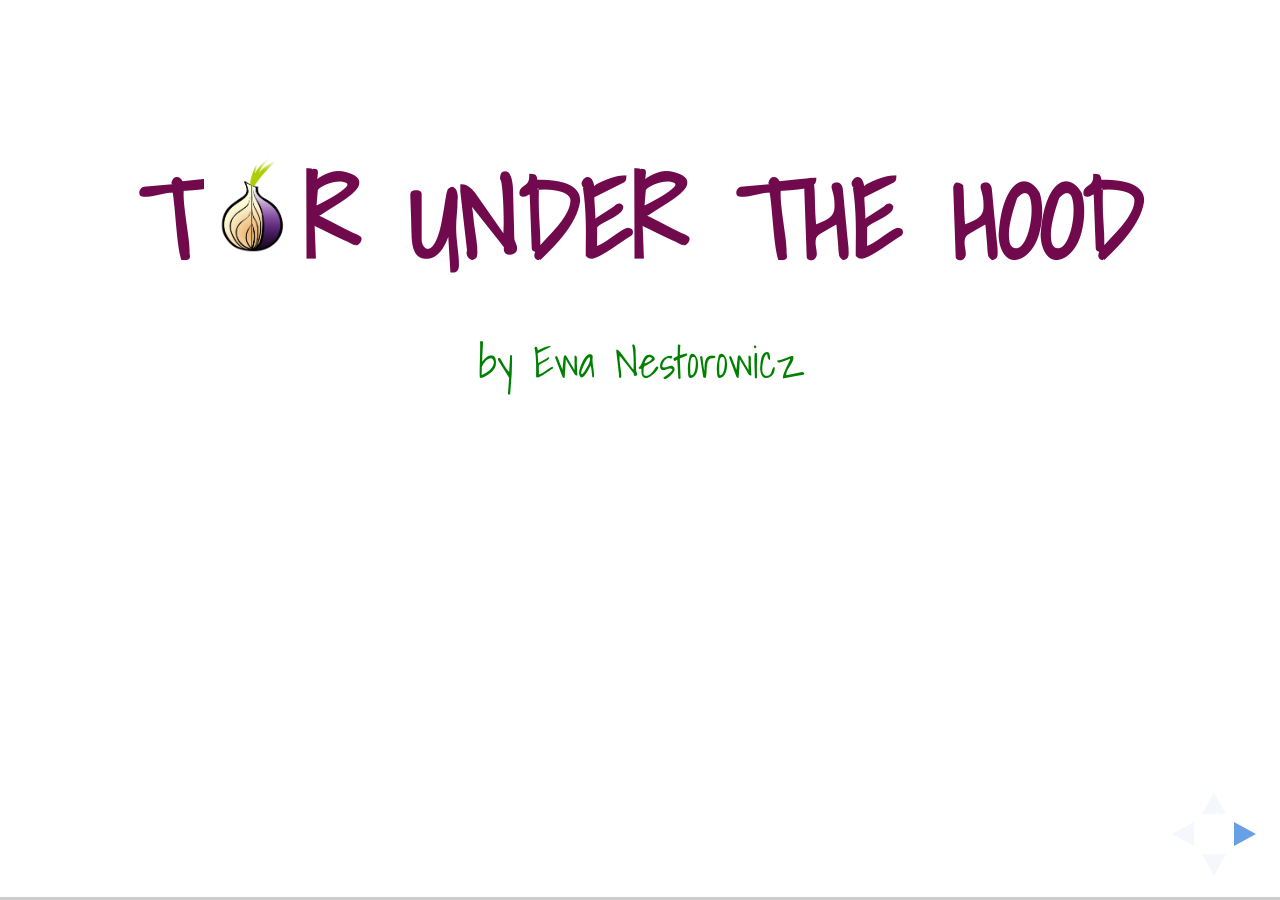
==== commit b5c0797a: "added missing relative paths" ====
--- a/index.html
+++ b/index.html
@@ -4,9 +4,9 @@
     <link href="https://fonts.googleapis.com/css?family=Pacifico|Shadows+Into+Light" rel="stylesheet">
     <link href="https://fonts.googleapis.com/css?family=Open+Sans+Condensed:300,700" rel="stylesheet" type="text/css">
 
-    <link rel="stylesheet" href="/jspm_packages/github/hakimel/reveal.js@3.3.0/css/reveal.css">
-    <link rel="stylesheet" href="/jspm_packages/github/hakimel/reveal.js@3.3.0/css/theme/white.css">
-    <link rel="stylesheet" href="/src/css/common.css">
+    <link rel="stylesheet" href="./jspm_packages/github/hakimel/reveal.js@3.3.0/css/reveal.css">
+    <link rel="stylesheet" href="./jspm_packages/github/hakimel/reveal.js@3.3.0/css/theme/white.css">
+    <link rel="stylesheet" href="./src/css/common.css">
 
 </head>
 
@@ -348,7 +348,10 @@
                 <h1 class="title">
                     Active content
                 </h1>
-                <p class="fragment fade-up highlight-current-green">Java, Javascript, Adobe Flash, Adobe Shockwave, QuickTime, RealAudio, ActiveX controls, VBScript</p>
+                <span class="fragment fade-in">
+                    <span class="fragment highlight-red">Java, Javascript, Adobe Flash, Adobe Shockwave, QuickTime, RealAudio, ActiveX controls, VBScript</span>
+                </span>
+
                 <p class="fragment fade-up">Some sites require third party browser plugins such as Flash. <b>Plugins operate independently from Firefox</b> and can perform activity on your computer that <b>ruins your anonymity</b>. This includes but is not limited to: completely disregarding proxy settings, querying your local IP address, and storing their own cookies.</p>
                 <div class="link_footer">
                     <a class="fragment fade-up" href="https://www.torproject.org">TOR PROJECT</a>
@@ -359,7 +362,9 @@
                 <h1 class="title">
                     Full anonymity?
                 </h1>
-                <p class="fragment fade-up highlight-red"><b>NO</b></p>
+                <span class="fragment fade-in">
+                    <span class="fragment highlight-red"><b>NO</b></span>
+                </span>
                 <p class="fragment fade-up"><b>Virtual machines</b> may have the ability to <b>ignore your configured proxy settings</b>, and therefore bypass Tor and <b>share information directly to other sites on the Internet</b>. The virtual machine may be able to store data, such as cookies, completely separate from your browser or operating system data stores. Therefore, these technologies must be <b>disabled in your browser to use Tor safely.</b></p>
                 <div class="link_footer">
                     <a class="fragment fade-up" href="https://www.torproject.org">TOR PROJECT</a>
--- a/jspm_packages/github/hakimel/reveal.js@3.3.0/css/reveal.css
+++ b/jspm_packages/github/hakimel/reveal.js@3.3.0/css/reveal.css
@@ -0,0 +1,1331 @@
+/*!
+ * reveal.js
+ * http://lab.hakim.se/reveal-js
+ * MIT licensed
+ *
+ * Copyright (C) 2016 Hakim El Hattab, http://hakim.se
+ */
+/*********************************************
+ * RESET STYLES
+ *********************************************/
+html, body, .reveal div, .reveal span, .reveal applet, .reveal object, .reveal iframe,
+.reveal h1, .reveal h2, .reveal h3, .reveal h4, .reveal h5, .reveal h6, .reveal p, .reveal blockquote, .reveal pre,
+.reveal a, .reveal abbr, .reveal acronym, .reveal address, .reveal big, .reveal cite, .reveal code,
+.reveal del, .reveal dfn, .reveal em, .reveal img, .reveal ins, .reveal kbd, .reveal q, .reveal s, .reveal samp,
+.reveal small, .reveal strike, .reveal strong, .reveal sub, .reveal sup, .reveal tt, .reveal var,
+.reveal b, .reveal u, .reveal center,
+.reveal dl, .reveal dt, .reveal dd, .reveal ol, .reveal ul, .reveal li,
+.reveal fieldset, .reveal form, .reveal label, .reveal legend,
+.reveal table, .reveal caption, .reveal tbody, .reveal tfoot, .reveal thead, .reveal tr, .reveal th, .reveal td,
+.reveal article, .reveal aside, .reveal canvas, .reveal details, .reveal embed,
+.reveal figure, .reveal figcaption, .reveal footer, .reveal header, .reveal hgroup,
+.reveal menu, .reveal nav, .reveal output, .reveal ruby, .reveal section, .reveal summary,
+.reveal time, .reveal mark, .reveal audio, .reveal video {
+  margin: 0;
+  padding: 0;
+  border: 0;
+  font-size: 100%;
+  font: inherit;
+  vertical-align: baseline; }
+
+.reveal article, .reveal aside, .reveal details, .reveal figcaption, .reveal figure,
+.reveal footer, .reveal header, .reveal hgroup, .reveal menu, .reveal nav, .reveal section {
+  display: block; }
+
+/*********************************************
+ * GLOBAL STYLES
+ *********************************************/
+html,
+body {
+  width: 100%;
+  height: 100%;
+  overflow: hidden; }
+
+body {
+  position: relative;
+  line-height: 1;
+  background-color: #fff;
+  color: #000; }
+
+html:-webkit-full-screen-ancestor {
+  background-color: inherit; }
+
+html:-moz-full-screen-ancestor {
+  background-color: inherit; }
+
+/*********************************************
+ * VIEW FRAGMENTS
+ *********************************************/
+.reveal .slides section .fragment {
+  opacity: 0;
+  visibility: hidden;
+  -webkit-transition: all .2s ease;
+          transition: all .2s ease; }
+  .reveal .slides section .fragment.visible {
+    opacity: 1;
+    visibility: visible; }
+
+.reveal .slides section .fragment.grow {
+  opacity: 1;
+  visibility: visible; }
+  .reveal .slides section .fragment.grow.visible {
+    -webkit-transform: scale(1.3);
+            transform: scale(1.3); }
+
+.reveal .slides section .fragment.shrink {
+  opacity: 1;
+  visibility: visible; }
+  .reveal .slides section .fragment.shrink.visible {
+    -webkit-transform: scale(0.7);
+            transform: scale(0.7); }
+
+.reveal .slides section .fragment.zoom-in {
+  -webkit-transform: scale(0.1);
+          transform: scale(0.1); }
+  .reveal .slides section .fragment.zoom-in.visible {
+    -webkit-transform: none;
+            transform: none; }
+
+.reveal .slides section .fragment.fade-out {
+  opacity: 1;
+  visibility: visible; }
+  .reveal .slides section .fragment.fade-out.visible {
+    opacity: 0;
+    visibility: hidden; }
+
+.reveal .slides section .fragment.semi-fade-out {
+  opacity: 1;
+  visibility: visible; }
+  .reveal .slides section .fragment.semi-fade-out.visible {
+    opacity: 0.5;
+    visibility: visible; }
+
+.reveal .slides section .fragment.strike {
+  opacity: 1;
+  visibility: visible; }
+  .reveal .slides section .fragment.strike.visible {
+    text-decoration: line-through; }
+
+.reveal .slides section .fragment.fade-up {
+  -webkit-transform: translate(0, 20%);
+          transform: translate(0, 20%); }
+  .reveal .slides section .fragment.fade-up.visible {
+    -webkit-transform: translate(0, 0);
+            transform: translate(0, 0); }
+
+.reveal .slides section .fragment.fade-down {
+  -webkit-transform: translate(0, -20%);
+          transform: translate(0, -20%); }
+  .reveal .slides section .fragment.fade-down.visible {
+    -webkit-transform: translate(0, 0);
+            transform: translate(0, 0); }
+
+.reveal .slides section .fragment.fade-right {
+  -webkit-transform: translate(-20%, 0);
+          transform: translate(-20%, 0); }
+  .reveal .slides section .fragment.fade-right.visible {
+    -webkit-transform: translate(0, 0);
+            transform: translate(0, 0); }
+
+.reveal .slides section .fragment.fade-left {
+  -webkit-transform: translate(20%, 0);
+          transform: translate(20%, 0); }
+  .reveal .slides section .fragment.fade-left.visible {
+    -webkit-transform: translate(0, 0);
+            transform: translate(0, 0); }
+
+.reveal .slides section .fragment.current-visible {
+  opacity: 0;
+  visibility: hidden; }
+  .reveal .slides section .fragment.current-visible.current-fragment {
+    opacity: 1;
+    visibility: visible; }
+
+.reveal .slides section .fragment.highlight-red,
+.reveal .slides section .fragment.highlight-current-red,
+.reveal .slides section .fragment.highlight-green,
+.reveal .slides section .fragment.highlight-current-green,
+.reveal .slides section .fragment.highlight-blue,
+.reveal .slides section .fragment.highlight-current-blue {
+  opacity: 1;
+  visibility: visible; }
+
+.reveal .slides section .fragment.highlight-red.visible {
+  color: #ff2c2d; }
+
+.reveal .slides section .fragment.highlight-green.visible {
+  color: #17ff2e; }
+
+.reveal .slides section .fragment.highlight-blue.visible {
+  color: #1b91ff; }
+
+.reveal .slides section .fragment.highlight-current-red.current-fragment {
+  color: #ff2c2d; }
+
+.reveal .slides section .fragment.highlight-current-green.current-fragment {
+  color: #17ff2e; }
+
+.reveal .slides section .fragment.highlight-current-blue.current-fragment {
+  color: #1b91ff; }
+
+/*********************************************
+ * DEFAULT ELEMENT STYLES
+ *********************************************/
+/* Fixes issue in Chrome where italic fonts did not appear when printing to PDF */
+.reveal:after {
+  content: '';
+  font-style: italic; }
+
+.reveal iframe {
+  z-index: 1; }
+
+/** Prevents layering issues in certain browser/transition combinations */
+.reveal a {
+  position: relative; }
+
+.reveal .stretch {
+  max-width: none;
+  max-height: none; }
+
+.reveal pre.stretch code {
+  height: 100%;
+  max-height: 100%;
+  box-sizing: border-box; }
+
+/*********************************************
+ * CONTROLS
+ *********************************************/
+.reveal .controls {
+  display: none;
+  position: fixed;
+  width: 110px;
+  height: 110px;
+  z-index: 30;
+  right: 10px;
+  bottom: 10px;
+  -webkit-user-select: none; }
+
+.reveal .controls button {
+  padding: 0;
+  position: absolute;
+  opacity: 0.05;
+  width: 0;
+  height: 0;
+  background-color: transparent;
+  border: 12px solid transparent;
+  -webkit-transform: scale(0.9999);
+          transform: scale(0.9999);
+  -webkit-transition: all 0.2s ease;
+          transition: all 0.2s ease;
+  -webkit-appearance: none;
+  -webkit-tap-highlight-color: transparent; }
+
+.reveal .controls .enabled {
+  opacity: 0.7;
+  cursor: pointer; }
+
+.reveal .controls .enabled:active {
+  margin-top: 1px; }
+
+.reveal .controls .navigate-left {
+  top: 42px;
+  border-right-width: 22px;
+  border-right-color: #000; }
+
+.reveal .controls .navigate-left.fragmented {
+  opacity: 0.3; }
+
+.reveal .controls .navigate-right {
+  left: 74px;
+  top: 42px;
+  border-left-width: 22px;
+  border-left-color: #000; }
+
+.reveal .controls .navigate-right.fragmented {
+  opacity: 0.3; }
+
+.reveal .controls .navigate-up {
+  left: 42px;
+  border-bottom-width: 22px;
+  border-bottom-color: #000; }
+
+.reveal .controls .navigate-up.fragmented {
+  opacity: 0.3; }
+
+.reveal .controls .navigate-down {
+  left: 42px;
+  top: 74px;
+  border-top-width: 22px;
+  border-top-color: #000; }
+
+.reveal .controls .navigate-down.fragmented {
+  opacity: 0.3; }
+
+/*********************************************
+ * PROGRESS BAR
+ *********************************************/
+.reveal .progress {
+  position: fixed;
+  display: none;
+  height: 3px;
+  width: 100%;
+  bottom: 0;
+  left: 0;
+  z-index: 10;
+  background-color: rgba(0, 0, 0, 0.2); }
+
+.reveal .progress:after {
+  content: '';
+  display: block;
+  position: absolute;
+  height: 20px;
+  width: 100%;
+  top: -20px; }
+
+.reveal .progress span {
+  display: block;
+  height: 100%;
+  width: 0px;
+  background-color: #000;
+  -webkit-transition: width 800ms cubic-bezier(0.26, 0.86, 0.44, 0.985);
+          transition: width 800ms cubic-bezier(0.26, 0.86, 0.44, 0.985); }
+
+/*********************************************
+ * SLIDE NUMBER
+ *********************************************/
+.reveal .slide-number {
+  position: fixed;
+  display: block;
+  right: 8px;
+  bottom: 8px;
+  z-index: 31;
+  font-family: Helvetica, sans-serif;
+  font-size: 12px;
+  line-height: 1;
+  color: #fff;
+  background-color: rgba(0, 0, 0, 0.4);
+  padding: 5px; }
+
+.reveal .slide-number-delimiter {
+  margin: 0 3px; }
+
+/*********************************************
+ * SLIDES
+ *********************************************/
+.reveal {
+  position: relative;
+  width: 100%;
+  height: 100%;
+  overflow: hidden;
+  -ms-touch-action: none;
+      touch-action: none; }
+
+.reveal .slides {
+  position: absolute;
+  width: 100%;
+  height: 100%;
+  top: 0;
+  right: 0;
+  bottom: 0;
+  left: 0;
+  margin: auto;
+  overflow: visible;
+  z-index: 1;
+  text-align: center;
+  -webkit-perspective: 600px;
+          perspective: 600px;
+  -webkit-perspective-origin: 50% 40%;
+          perspective-origin: 50% 40%; }
+
+.reveal .slides > section {
+  -ms-perspective: 600px; }
+
+.reveal .slides > section,
+.reveal .slides > section > section {
+  display: none;
+  position: absolute;
+  width: 100%;
+  padding: 20px 0px;
+  z-index: 10;
+  -webkit-transform-style: preserve-3d;
+          transform-style: preserve-3d;
+  -webkit-transition: -webkit-transform-origin 800ms cubic-bezier(0.26, 0.86, 0.44, 0.985), -webkit-transform 800ms cubic-bezier(0.26, 0.86, 0.44, 0.985), visibility 800ms cubic-bezier(0.26, 0.86, 0.44, 0.985), opacity 800ms cubic-bezier(0.26, 0.86, 0.44, 0.985);
+          transition: transform-origin 800ms cubic-bezier(0.26, 0.86, 0.44, 0.985), transform 800ms cubic-bezier(0.26, 0.86, 0.44, 0.985), visibility 800ms cubic-bezier(0.26, 0.86, 0.44, 0.985), opacity 800ms cubic-bezier(0.26, 0.86, 0.44, 0.985); }
+
+/* Global transition speed settings */
+.reveal[data-transition-speed="fast"] .slides section {
+  -webkit-transition-duration: 400ms;
+          transition-duration: 400ms; }
+
+.reveal[data-transition-speed="slow"] .slides section {
+  -webkit-transition-duration: 1200ms;
+          transition-duration: 1200ms; }
+
+/* Slide-specific transition speed overrides */
+.reveal .slides section[data-transition-speed="fast"] {
+  -webkit-transition-duration: 400ms;
+          transition-duration: 400ms; }
+
+.reveal .slides section[data-transition-speed="slow"] {
+  -webkit-transition-duration: 1200ms;
+          transition-duration: 1200ms; }
+
+.reveal .slides > section.stack {
+  padding-top: 0;
+  padding-bottom: 0; }
+
+.reveal .slides > section.present,
+.reveal .slides > section > section.present {
+  display: block;
+  z-index: 11;
+  opacity: 1; }
+
+.reveal.center,
+.reveal.center .slides,
+.reveal.center .slides section {
+  min-height: 0 !important; }
+
+/* Don't allow interaction with invisible slides */
+.reveal .slides > section.future,
+.reveal .slides > section > section.future,
+.reveal .slides > section.past,
+.reveal .slides > section > section.past {
+  pointer-events: none; }
+
+.reveal.overview .slides > section,
+.reveal.overview .slides > section > section {
+  pointer-events: auto; }
+
+.reveal .slides > section.past,
+.reveal .slides > section.future,
+.reveal .slides > section > section.past,
+.reveal .slides > section > section.future {
+  opacity: 0; }
+
+/*********************************************
+ * Mixins for readability of transitions
+ *********************************************/
+/*********************************************
+ * SLIDE TRANSITION
+ * Aliased 'linear' for backwards compatibility
+ *********************************************/
+.reveal.slide section {
+  -webkit-backface-visibility: hidden;
+          backface-visibility: hidden; }
+
+.reveal .slides > section[data-transition=slide].past,
+.reveal .slides > section[data-transition~=slide-out].past,
+.reveal.slide .slides > section:not([data-transition]).past {
+  -webkit-transform: translate(-150%, 0);
+          transform: translate(-150%, 0); }
+
+.reveal .slides > section[data-transition=slide].future,
+.reveal .slides > section[data-transition~=slide-in].future,
+.reveal.slide .slides > section:not([data-transition]).future {
+  -webkit-transform: translate(150%, 0);
+          transform: translate(150%, 0); }
+
+.reveal .slides > section > section[data-transition=slide].past,
+.reveal .slides > section > section[data-transition~=slide-out].past,
+.reveal.slide .slides > section > section:not([data-transition]).past {
+  -webkit-transform: translate(0, -150%);
+          transform: translate(0, -150%); }
+
+.reveal .slides > section > section[data-transition=slide].future,
+.reveal .slides > section > section[data-transition~=slide-in].future,
+.reveal.slide .slides > section > section:not([data-transition]).future {
+  -webkit-transform: translate(0, 150%);
+          transform: translate(0, 150%); }
+
+.reveal.linear section {
+  -webkit-backface-visibility: hidden;
+          backface-visibility: hidden; }
+
+.reveal .slides > section[data-transition=linear].past,
+.reveal .slides > section[data-transition~=linear-out].past,
+.reveal.linear .slides > section:not([data-transition]).past {
+  -webkit-transform: translate(-150%, 0);
+          transform: translate(-150%, 0); }
+
+.reveal .slides > section[data-transition=linear].future,
+.reveal .slides > section[data-transition~=linear-in].future,
+.reveal.linear .slides > section:not([data-transition]).future {
+  -webkit-transform: translate(150%, 0);
+          transform: translate(150%, 0); }
+
+.reveal .slides > section > section[data-transition=linear].past,
+.reveal .slides > section > section[data-transition~=linear-out].past,
+.reveal.linear .slides > section > section:not([data-transition]).past {
+  -webkit-transform: translate(0, -150%);
+          transform: translate(0, -150%); }
+
+.reveal .slides > section > section[data-transition=linear].future,
+.reveal .slides > section > section[data-transition~=linear-in].future,
+.reveal.linear .slides > section > section:not([data-transition]).future {
+  -webkit-transform: translate(0, 150%);
+          transform: translate(0, 150%); }
+
+/*********************************************
+ * CONVEX TRANSITION
+ * Aliased 'default' for backwards compatibility
+ *********************************************/
+.reveal .slides > section[data-transition=default].past,
+.reveal .slides > section[data-transition~=default-out].past,
+.reveal.default .slides > section:not([data-transition]).past {
+  -webkit-transform: translate3d(-100%, 0, 0) rotateY(-90deg) translate3d(-100%, 0, 0);
+          transform: translate3d(-100%, 0, 0) rotateY(-90deg) translate3d(-100%, 0, 0); }
+
+.reveal .slides > section[data-transition=default].future,
+.reveal .slides > section[data-transition~=default-in].future,
+.reveal.default .slides > section:not([data-transition]).future {
+  -webkit-transform: translate3d(100%, 0, 0) rotateY(90deg) translate3d(100%, 0, 0);
+          transform: translate3d(100%, 0, 0) rotateY(90deg) translate3d(100%, 0, 0); }
+
+.reveal .slides > section > section[data-transition=default].past,
+.reveal .slides > section > section[data-transition~=default-out].past,
+.reveal.default .slides > section > section:not([data-transition]).past {
+  -webkit-transform: translate3d(0, -300px, 0) rotateX(70deg) translate3d(0, -300px, 0);
+          transform: translate3d(0, -300px, 0) rotateX(70deg) translate3d(0, -300px, 0); }
+
+.reveal .slides > section > section[data-transition=default].future,
+.reveal .slides > section > section[data-transition~=default-in].future,
+.reveal.default .slides > section > section:not([data-transition]).future {
+  -webkit-transform: translate3d(0, 300px, 0) rotateX(-70deg) translate3d(0, 300px, 0);
+          transform: translate3d(0, 300px, 0) rotateX(-70deg) translate3d(0, 300px, 0); }
+
+.reveal .slides > section[data-transition=convex].past,
+.reveal .slides > section[data-transition~=convex-out].past,
+.reveal.convex .slides > section:not([data-transition]).past {
+  -webkit-transform: translate3d(-100%, 0, 0) rotateY(-90deg) translate3d(-100%, 0, 0);
+          transform: translate3d(-100%, 0, 0) rotateY(-90deg) translate3d(-100%, 0, 0); }
+
+.reveal .slides > section[data-transition=convex].future,
+.reveal .slides > section[data-transition~=convex-in].future,
+.reveal.convex .slides > section:not([data-transition]).future {
+  -webkit-transform: translate3d(100%, 0, 0) rotateY(90deg) translate3d(100%, 0, 0);
+          transform: translate3d(100%, 0, 0) rotateY(90deg) translate3d(100%, 0, 0); }
+
+.reveal .slides > section > section[data-transition=convex].past,
+.reveal .slides > section > section[data-transition~=convex-out].past,
+.reveal.convex .slides > section > section:not([data-transition]).past {
+  -webkit-transform: translate3d(0, -300px, 0) rotateX(70deg) translate3d(0, -300px, 0);
+          transform: translate3d(0, -300px, 0) rotateX(70deg) translate3d(0, -300px, 0); }
+
+.reveal .slides > section > section[data-transition=convex].future,
+.reveal .slides > section > section[data-transition~=convex-in].future,
+.reveal.convex .slides > section > section:not([data-transition]).future {
+  -webkit-transform: translate3d(0, 300px, 0) rotateX(-70deg) translate3d(0, 300px, 0);
+          transform: translate3d(0, 300px, 0) rotateX(-70deg) translate3d(0, 300px, 0); }
+
+/*********************************************
+ * CONCAVE TRANSITION
+ *********************************************/
+.reveal .slides > section[data-transition=concave].past,
+.reveal .slides > section[data-transition~=concave-out].past,
+.reveal.concave .slides > section:not([data-transition]).past {
+  -webkit-transform: translate3d(-100%, 0, 0) rotateY(90deg) translate3d(-100%, 0, 0);
+          transform: translate3d(-100%, 0, 0) rotateY(90deg) translate3d(-100%, 0, 0); }
+
+.reveal .slides > section[data-transition=concave].future,
+.reveal .slides > section[data-transition~=concave-in].future,
+.reveal.concave .slides > section:not([data-transition]).future {
+  -webkit-transform: translate3d(100%, 0, 0) rotateY(-90deg) translate3d(100%, 0, 0);
+          transform: translate3d(100%, 0, 0) rotateY(-90deg) translate3d(100%, 0, 0); }
+
+.reveal .slides > section > section[data-transition=concave].past,
+.reveal .slides > section > section[data-transition~=concave-out].past,
+.reveal.concave .slides > section > section:not([data-transition]).past {
+  -webkit-transform: translate3d(0, -80%, 0) rotateX(-70deg) translate3d(0, -80%, 0);
+          transform: translate3d(0, -80%, 0) rotateX(-70deg) translate3d(0, -80%, 0); }
+
+.reveal .slides > section > section[data-transition=concave].future,
+.reveal .slides > section > section[data-transition~=concave-in].future,
+.reveal.concave .slides > section > section:not([data-transition]).future {
+  -webkit-transform: translate3d(0, 80%, 0) rotateX(70deg) translate3d(0, 80%, 0);
+          transform: translate3d(0, 80%, 0) rotateX(70deg) translate3d(0, 80%, 0); }
+
+/*********************************************
+ * ZOOM TRANSITION
+ *********************************************/
+.reveal .slides section[data-transition=zoom],
+.reveal.zoom .slides section:not([data-transition]) {
+  -webkit-transition-timing-function: ease;
+          transition-timing-function: ease; }
+
+.reveal .slides > section[data-transition=zoom].past,
+.reveal .slides > section[data-transition~=zoom-out].past,
+.reveal.zoom .slides > section:not([data-transition]).past {
+  visibility: hidden;
+  -webkit-transform: scale(16);
+          transform: scale(16); }
+
+.reveal .slides > section[data-transition=zoom].future,
+.reveal .slides > section[data-transition~=zoom-in].future,
+.reveal.zoom .slides > section:not([data-transition]).future {
+  visibility: hidden;
+  -webkit-transform: scale(0.2);
+          transform: scale(0.2); }
+
+.reveal .slides > section > section[data-transition=zoom].past,
+.reveal .slides > section > section[data-transition~=zoom-out].past,
+.reveal.zoom .slides > section > section:not([data-transition]).past {
+  -webkit-transform: translate(0, -150%);
+          transform: translate(0, -150%); }
+
+.reveal .slides > section > section[data-transition=zoom].future,
+.reveal .slides > section > section[data-transition~=zoom-in].future,
+.reveal.zoom .slides > section > section:not([data-transition]).future {
+  -webkit-transform: translate(0, 150%);
+          transform: translate(0, 150%); }
+
+/*********************************************
+ * CUBE TRANSITION
+ *********************************************/
+.reveal.cube .slides {
+  -webkit-perspective: 1300px;
+          perspective: 1300px; }
+
+.reveal.cube .slides section {
+  padding: 30px;
+  min-height: 700px;
+  -webkit-backface-visibility: hidden;
+          backface-visibility: hidden;
+  box-sizing: border-box; }
+
+.reveal.center.cube .slides section {
+  min-height: 0; }
+
+.reveal.cube .slides section:not(.stack):before {
+  content: '';
+  position: absolute;
+  display: block;
+  width: 100%;
+  height: 100%;
+  left: 0;
+  top: 0;
+  background: rgba(0, 0, 0, 0.1);
+  border-radius: 4px;
+  -webkit-transform: translateZ(-20px);
+          transform: translateZ(-20px); }
+
+.reveal.cube .slides section:not(.stack):after {
+  content: '';
+  position: absolute;
+  display: block;
+  width: 90%;
+  height: 30px;
+  left: 5%;
+  bottom: 0;
+  background: none;
+  z-index: 1;
+  border-radius: 4px;
+  box-shadow: 0px 95px 25px rgba(0, 0, 0, 0.2);
+  -webkit-transform: translateZ(-90px) rotateX(65deg);
+          transform: translateZ(-90px) rotateX(65deg); }
+
+.reveal.cube .slides > section.stack {
+  padding: 0;
+  background: none; }
+
+.reveal.cube .slides > section.past {
+  -webkit-transform-origin: 100% 0%;
+          transform-origin: 100% 0%;
+  -webkit-transform: translate3d(-100%, 0, 0) rotateY(-90deg);
+          transform: translate3d(-100%, 0, 0) rotateY(-90deg); }
+
+.reveal.cube .slides > section.future {
+  -webkit-transform-origin: 0% 0%;
+          transform-origin: 0% 0%;
+  -webkit-transform: translate3d(100%, 0, 0) rotateY(90deg);
+          transform: translate3d(100%, 0, 0) rotateY(90deg); }
+
+.reveal.cube .slides > section > section.past {
+  -webkit-transform-origin: 0% 100%;
+          transform-origin: 0% 100%;
+  -webkit-transform: translate3d(0, -100%, 0) rotateX(90deg);
+          transform: translate3d(0, -100%, 0) rotateX(90deg); }
+
+.reveal.cube .slides > section > section.future {
+  -webkit-transform-origin: 0% 0%;
+          transform-origin: 0% 0%;
+  -webkit-transform: translate3d(0, 100%, 0) rotateX(-90deg);
+          transform: translate3d(0, 100%, 0) rotateX(-90deg); }
+
+/*********************************************
+ * PAGE TRANSITION
+ *********************************************/
+.reveal.page .slides {
+  -webkit-perspective-origin: 0% 50%;
+          perspective-origin: 0% 50%;
+  -webkit-perspective: 3000px;
+          perspective: 3000px; }
+
+.reveal.page .slides section {
+  padding: 30px;
+  min-height: 700px;
+  box-sizing: border-box; }
+
+.reveal.page .slides section.past {
+  z-index: 12; }
+
+.reveal.page .slides section:not(.stack):before {
+  content: '';
+  position: absolute;
+  display: block;
+  width: 100%;
+  height: 100%;
+  left: 0;
+  top: 0;
+  background: rgba(0, 0, 0, 0.1);
+  -webkit-transform: translateZ(-20px);
+          transform: translateZ(-20px); }
+
+.reveal.page .slides section:not(.stack):after {
+  content: '';
+  position: absolute;
+  display: block;
+  width: 90%;
+  height: 30px;
+  left: 5%;
+  bottom: 0;
+  background: none;
+  z-index: 1;
+  border-radius: 4px;
+  box-shadow: 0px 95px 25px rgba(0, 0, 0, 0.2);
+  -webkit-transform: translateZ(-90px) rotateX(65deg); }
+
+.reveal.page .slides > section.stack {
+  padding: 0;
+  background: none; }
+
+.reveal.page .slides > section.past {
+  -webkit-transform-origin: 0% 0%;
+          transform-origin: 0% 0%;
+  -webkit-transform: translate3d(-40%, 0, 0) rotateY(-80deg);
+          transform: translate3d(-40%, 0, 0) rotateY(-80deg); }
+
+.reveal.page .slides > section.future {
+  -webkit-transform-origin: 100% 0%;
+          transform-origin: 100% 0%;
+  -webkit-transform: translate3d(0, 0, 0);
+          transform: translate3d(0, 0, 0); }
+
+.reveal.page .slides > section > section.past {
+  -webkit-transform-origin: 0% 0%;
+          transform-origin: 0% 0%;
+  -webkit-transform: translate3d(0, -40%, 0) rotateX(80deg);
+          transform: translate3d(0, -40%, 0) rotateX(80deg); }
+
+.reveal.page .slides > section > section.future {
+  -webkit-transform-origin: 0% 100%;
+          transform-origin: 0% 100%;
+  -webkit-transform: translate3d(0, 0, 0);
+          transform: translate3d(0, 0, 0); }
+
+/*********************************************
+ * FADE TRANSITION
+ *********************************************/
+.reveal .slides section[data-transition=fade],
+.reveal.fade .slides section:not([data-transition]),
+.reveal.fade .slides > section > section:not([data-transition]) {
+  -webkit-transform: none;
+          transform: none;
+  -webkit-transition: opacity 0.5s;
+          transition: opacity 0.5s; }
+
+.reveal.fade.overview .slides section,
+.reveal.fade.overview .slides > section > section {
+  -webkit-transition: none;
+          transition: none; }
+
+/*********************************************
+ * NO TRANSITION
+ *********************************************/
+.reveal .slides section[data-transition=none],
+.reveal.none .slides section:not([data-transition]) {
+  -webkit-transform: none;
+          transform: none;
+  -webkit-transition: none;
+          transition: none; }
+
+/*********************************************
+ * PAUSED MODE
+ *********************************************/
+.reveal .pause-overlay {
+  position: absolute;
+  top: 0;
+  left: 0;
+  width: 100%;
+  height: 100%;
+  background: black;
+  visibility: hidden;
+  opacity: 0;
+  z-index: 100;
+  -webkit-transition: all 1s ease;
+          transition: all 1s ease; }
+
+.reveal.paused .pause-overlay {
+  visibility: visible;
+  opacity: 1; }
+
+/*********************************************
+ * FALLBACK
+ *********************************************/
+.no-transforms {
+  overflow-y: auto; }
+
+.no-transforms .reveal .slides {
+  position: relative;
+  width: 80%;
+  height: auto !important;
+  top: 0;
+  left: 50%;
+  margin: 0;
+  text-align: center; }
+
+.no-transforms .reveal .controls,
+.no-transforms .reveal .progress {
+  display: none !important; }
+
+.no-transforms .reveal .slides section {
+  display: block !important;
+  opacity: 1 !important;
+  position: relative !important;
+  height: auto;
+  min-height: 0;
+  top: 0;
+  left: -50%;
+  margin: 70px 0;
+  -webkit-transform: none;
+          transform: none; }
+
+.no-transforms .reveal .slides section section {
+  left: 0; }
+
+.reveal .no-transition,
+.reveal .no-transition * {
+  -webkit-transition: none !important;
+          transition: none !important; }
+
+/*********************************************
+ * PER-SLIDE BACKGROUNDS
+ *********************************************/
+.reveal .backgrounds {
+  position: absolute;
+  width: 100%;
+  height: 100%;
+  top: 0;
+  left: 0;
+  -webkit-perspective: 600px;
+          perspective: 600px; }
+
+.reveal .slide-background {
+  display: none;
+  position: absolute;
+  width: 100%;
+  height: 100%;
+  opacity: 0;
+  visibility: hidden;
+  background-color: transparent;
+  background-position: 50% 50%;
+  background-repeat: no-repeat;
+  background-size: cover;
+  -webkit-transition: all 800ms cubic-bezier(0.26, 0.86, 0.44, 0.985);
+          transition: all 800ms cubic-bezier(0.26, 0.86, 0.44, 0.985); }
+
+.reveal .slide-background.stack {
+  display: block; }
+
+.reveal .slide-background.present {
+  opacity: 1;
+  visibility: visible; }
+
+.print-pdf .reveal .slide-background {
+  opacity: 1 !important;
+  visibility: visible !important; }
+
+/* Video backgrounds */
+.reveal .slide-background video {
+  position: absolute;
+  width: 100%;
+  height: 100%;
+  max-width: none;
+  max-height: none;
+  top: 0;
+  left: 0; }
+
+/* Immediate transition style */
+.reveal[data-background-transition=none] > .backgrounds .slide-background,
+.reveal > .backgrounds .slide-background[data-background-transition=none] {
+  -webkit-transition: none;
+          transition: none; }
+
+/* Slide */
+.reveal[data-background-transition=slide] > .backgrounds .slide-background,
+.reveal > .backgrounds .slide-background[data-background-transition=slide] {
+  opacity: 1;
+  -webkit-backface-visibility: hidden;
+          backface-visibility: hidden; }
+
+.reveal[data-background-transition=slide] > .backgrounds .slide-background.past,
+.reveal > .backgrounds .slide-background.past[data-background-transition=slide] {
+  -webkit-transform: translate(-100%, 0);
+          transform: translate(-100%, 0); }
+
+.reveal[data-background-transition=slide] > .backgrounds .slide-background.future,
+.reveal > .backgrounds .slide-background.future[data-background-transition=slide] {
+  -webkit-transform: translate(100%, 0);
+          transform: translate(100%, 0); }
+
+.reveal[data-background-transition=slide] > .backgrounds .slide-background > .slide-background.past,
+.reveal > .backgrounds .slide-background > .slide-background.past[data-background-transition=slide] {
+  -webkit-transform: translate(0, -100%);
+          transform: translate(0, -100%); }
+
+.reveal[data-background-transition=slide] > .backgrounds .slide-background > .slide-background.future,
+.reveal > .backgrounds .slide-background > .slide-background.future[data-background-transition=slide] {
+  -webkit-transform: translate(0, 100%);
+          transform: translate(0, 100%); }
+
+/* Convex */
+.reveal[data-background-transition=convex] > .backgrounds .slide-background.past,
+.reveal > .backgrounds .slide-background.past[data-background-transition=convex] {
+  opacity: 0;
+  -webkit-transform: translate3d(-100%, 0, 0) rotateY(-90deg) translate3d(-100%, 0, 0);
+          transform: translate3d(-100%, 0, 0) rotateY(-90deg) translate3d(-100%, 0, 0); }
+
+.reveal[data-background-transition=convex] > .backgrounds .slide-background.future,
+.reveal > .backgrounds .slide-background.future[data-background-transition=convex] {
+  opacity: 0;
+  -webkit-transform: translate3d(100%, 0, 0) rotateY(90deg) translate3d(100%, 0, 0);
+          transform: translate3d(100%, 0, 0) rotateY(90deg) translate3d(100%, 0, 0); }
+
+.reveal[data-background-transition=convex] > .backgrounds .slide-background > .slide-background.past,
+.reveal > .backgrounds .slide-background > .slide-background.past[data-background-transition=convex] {
+  opacity: 0;
+  -webkit-transform: translate3d(0, -100%, 0) rotateX(90deg) translate3d(0, -100%, 0);
+          transform: translate3d(0, -100%, 0) rotateX(90deg) translate3d(0, -100%, 0); }
+
+.reveal[data-background-transition=convex] > .backgrounds .slide-background > .slide-background.future,
+.reveal > .backgrounds .slide-background > .slide-background.future[data-background-transition=convex] {
+  opacity: 0;
+  -webkit-transform: translate3d(0, 100%, 0) rotateX(-90deg) translate3d(0, 100%, 0);
+          transform: translate3d(0, 100%, 0) rotateX(-90deg) translate3d(0, 100%, 0); }
+
+/* Concave */
+.reveal[data-background-transition=concave] > .backgrounds .slide-background.past,
+.reveal > .backgrounds .slide-background.past[data-background-transition=concave] {
+  opacity: 0;
+  -webkit-transform: translate3d(-100%, 0, 0) rotateY(90deg) translate3d(-100%, 0, 0);
+          transform: translate3d(-100%, 0, 0) rotateY(90deg) translate3d(-100%, 0, 0); }
+
+.reveal[data-background-transition=concave] > .backgrounds .slide-background.future,
+.reveal > .backgrounds .slide-background.future[data-background-transition=concave] {
+  opacity: 0;
+  -webkit-transform: translate3d(100%, 0, 0) rotateY(-90deg) translate3d(100%, 0, 0);
+          transform: translate3d(100%, 0, 0) rotateY(-90deg) translate3d(100%, 0, 0); }
+
+.reveal[data-background-transition=concave] > .backgrounds .slide-background > .slide-background.past,
+.reveal > .backgrounds .slide-background > .slide-background.past[data-background-transition=concave] {
+  opacity: 0;
+  -webkit-transform: translate3d(0, -100%, 0) rotateX(-90deg) translate3d(0, -100%, 0);
+          transform: translate3d(0, -100%, 0) rotateX(-90deg) translate3d(0, -100%, 0); }
+
+.reveal[data-background-transition=concave] > .backgrounds .slide-background > .slide-background.future,
+.reveal > .backgrounds .slide-background > .slide-background.future[data-background-transition=concave] {
+  opacity: 0;
+  -webkit-transform: translate3d(0, 100%, 0) rotateX(90deg) translate3d(0, 100%, 0);
+          transform: translate3d(0, 100%, 0) rotateX(90deg) translate3d(0, 100%, 0); }
+
+/* Zoom */
+.reveal[data-background-transition=zoom] > .backgrounds .slide-background,
+.reveal > .backgrounds .slide-background[data-background-transition=zoom] {
+  -webkit-transition-timing-function: ease;
+          transition-timing-function: ease; }
+
+.reveal[data-background-transition=zoom] > .backgrounds .slide-background.past,
+.reveal > .backgrounds .slide-background.past[data-background-transition=zoom] {
+  opacity: 0;
+  visibility: hidden;
+  -webkit-transform: scale(16);
+          transform: scale(16); }
+
+.reveal[data-background-transition=zoom] > .backgrounds .slide-background.future,
+.reveal > .backgrounds .slide-background.future[data-background-transition=zoom] {
+  opacity: 0;
+  visibility: hidden;
+  -webkit-transform: scale(0.2);
+          transform: scale(0.2); }
+
+.reveal[data-background-transition=zoom] > .backgrounds .slide-background > .slide-background.past,
+.reveal > .backgrounds .slide-background > .slide-background.past[data-background-transition=zoom] {
+  opacity: 0;
+  visibility: hidden;
+  -webkit-transform: scale(16);
+          transform: scale(16); }
+
+.reveal[data-background-transition=zoom] > .backgrounds .slide-background > .slide-background.future,
+.reveal > .backgrounds .slide-background > .slide-background.future[data-background-transition=zoom] {
+  opacity: 0;
+  visibility: hidden;
+  -webkit-transform: scale(0.2);
+          transform: scale(0.2); }
+
+/* Global transition speed settings */
+.reveal[data-transition-speed="fast"] > .backgrounds .slide-background {
+  -webkit-transition-duration: 400ms;
+          transition-duration: 400ms; }
+
+.reveal[data-transition-speed="slow"] > .backgrounds .slide-background {
+  -webkit-transition-duration: 1200ms;
+          transition-duration: 1200ms; }
+
+/*********************************************
+ * OVERVIEW
+ *********************************************/
+.reveal.overview {
+  -webkit-perspective-origin: 50% 50%;
+          perspective-origin: 50% 50%;
+  -webkit-perspective: 700px;
+          perspective: 700px; }
+  .reveal.overview .slides section {
+    height: 100%;
+    top: 0 !important;
+    opacity: 1 !important;
+    overflow: hidden;
+    visibility: visible !important;
+    cursor: pointer;
+    box-sizing: border-box; }
+  .reveal.overview .slides section:hover,
+  .reveal.overview .slides section.present {
+    outline: 10px solid rgba(150, 150, 150, 0.4);
+    outline-offset: 10px; }
+  .reveal.overview .slides section .fragment {
+    opacity: 1;
+    -webkit-transition: none;
+            transition: none; }
+  .reveal.overview .slides section:after,
+  .reveal.overview .slides section:before {
+    display: none !important; }
+  .reveal.overview .slides > section.stack {
+    padding: 0;
+    top: 0 !important;
+    background: none;
+    outline: none;
+    overflow: visible; }
+  .reveal.overview .backgrounds {
+    -webkit-perspective: inherit;
+            perspective: inherit; }
+  .reveal.overview .backgrounds .slide-background {
+    opacity: 1;
+    visibility: visible;
+    outline: 10px solid rgba(150, 150, 150, 0.1);
+    outline-offset: 10px; }
+
+.reveal.overview .slides section,
+.reveal.overview-deactivating .slides section {
+  -webkit-transition: none;
+          transition: none; }
+
+.reveal.overview .backgrounds .slide-background,
+.reveal.overview-deactivating .backgrounds .slide-background {
+  -webkit-transition: none;
+          transition: none; }
+
+.reveal.overview-animated .slides {
+  -webkit-transition: -webkit-transform 0.4s ease;
+          transition: transform 0.4s ease; }
+
+/*********************************************
+ * RTL SUPPORT
+ *********************************************/
+.reveal.rtl .slides,
+.reveal.rtl .slides h1,
+.reveal.rtl .slides h2,
+.reveal.rtl .slides h3,
+.reveal.rtl .slides h4,
+.reveal.rtl .slides h5,
+.reveal.rtl .slides h6 {
+  direction: rtl;
+  font-family: sans-serif; }
+
+.reveal.rtl pre,
+.reveal.rtl code {
+  direction: ltr; }
+
+.reveal.rtl ol,
+.reveal.rtl ul {
+  text-align: right; }
+
+.reveal.rtl .progress span {
+  float: right; }
+
+/*********************************************
+ * PARALLAX BACKGROUND
+ *********************************************/
+.reveal.has-parallax-background .backgrounds {
+  -webkit-transition: all 0.8s ease;
+          transition: all 0.8s ease; }
+
+/* Global transition speed settings */
+.reveal.has-parallax-background[data-transition-speed="fast"] .backgrounds {
+  -webkit-transition-duration: 400ms;
+          transition-duration: 400ms; }
+
+.reveal.has-parallax-background[data-transition-speed="slow"] .backgrounds {
+  -webkit-transition-duration: 1200ms;
+          transition-duration: 1200ms; }
+
+/*********************************************
+ * LINK PREVIEW OVERLAY
+ *********************************************/
+.reveal .overlay {
+  position: absolute;
+  top: 0;
+  left: 0;
+  width: 100%;
+  height: 100%;
+  z-index: 1000;
+  background: rgba(0, 0, 0, 0.9);
+  opacity: 0;
+  visibility: hidden;
+  -webkit-transition: all 0.3s ease;
+          transition: all 0.3s ease; }
+
+.reveal .overlay.visible {
+  opacity: 1;
+  visibility: visible; }
+
+.reveal .overlay .spinner {
+  position: absolute;
+  display: block;
+  top: 50%;
+  left: 50%;
+  width: 32px;
+  height: 32px;
+  margin: -16px 0 0 -16px;
+  z-index: 10;
+  background-image: url([data-uri]%2F%2F%2F6%2Bvr8nJybW1tcDAwOjo6Nvb26ioqKOjo7Ozs%2FLy8vz8%2FAAAAAAAAAAAACH%2FC05FVFNDQVBFMi4wAwEAAAAh%2FhpDcmVhdGVkIHdpdGggYWpheGxvYWQuaW5mbwAh%[base64]%2FV%2FnmOM82XiHRLYKhKP1oZmADdEAAAh%2BQQJCgAAACwAAAAAIAAgAAAE6hDISWlZpOrNp1lGNRSdRpDUolIGw5RUYhhHukqFu8DsrEyqnWThGvAmhVlteBvojpTDDBUEIFwMFBRAmBkSgOrBFZogCASwBDEY%2FCZSg7GSE0gSCjQBMVG023xWBhklAnoEdhQEfyNqMIcKjhRsjEdnezB%2BA4k8gTwJhFuiW4dokXiloUepBAp5qaKpp6%2BHo7aWW54wl7obvEe0kRuoplCGepwSx2jJvqHEmGt6whJpGpfJCHmOoNHKaHx61WiSR92E4lbFoq%2BB6QDtuetcaBPnW6%2BO7wDHpIiK9SaVK5GgV543tzjgGcghAgAh%[base64]%2B%2BG%2Bw48edZPK%2BM6hLJpQg484enXIdQFSS1u6UhksENEQAAIfkECQoAAAAsAAAAACAAIAAABOcQyEmpGKLqzWcZRVUQnZYg1aBSh2GUVEIQ2aQOE%2BG%2BcD4ntpWkZQj1JIiZIogDFFyHI0UxQwFugMSOFIPJftfVAEoZLBbcLEFhlQiqGp1Vd140AUklUN3eCA51C1EWMzMCezCBBmkxVIVHBWd3HHl9JQOIJSdSnJ0TDKChCwUJjoWMPaGqDKannasMo6WnM562R5YluZRwur0wpgqZE7NKUm%2BFNRPIhjBJxKZteWuIBMN4zRMIVIhffcgojwCF117i4nlLnY5ztRLsnOk%2BaV%2BoJY7V7m76PdkS4trKcdg0Zc0tTcKkRAAAIfkECQoAAAAsAAAAACAAIAAABO4QyEkpKqjqzScpRaVkXZWQEximw1BSCUEIlDohrft6cpKCk5xid5MNJTaAIkekKGQkWyKHkvhKsR7ARmitkAYDYRIbUQRQjWBwJRzChi9CRlBcY1UN4g0%[base64]%[base64]%2BE71SRQeyqUToLA7VxF0JDyIQh%2FMVVPMt1ECZlfcjZJ9mIKoaTl1MRIl5o4CUKXOwmyrCInCKqcWtvadL2SYhyASyNDJ0uIiRMDjI0Fd30%2FiI2UA5GSS5UDj2l6NoqgOgN4gksEBgYFf0FDqKgHnyZ9OX8HrgYHdHpcHQULXAS2qKpENRg7eAMLC7kTBaixUYFkKAzWAAnLC7FLVxLWDBLKCwaKTULgEwbLA4hJtOkSBNqITT3xEgfLpBtzE%2FjiuL04RGEBgwWhShRgQExHBAAh%2BQQJCgAAACwAAAAAIAAgAAAE7xDISWlSqerNpyJKhWRdlSAVoVLCWk6JKlAqAavhO9UkUHsqlE6CwO1cRdCQ8iEIfzFVTzLdRAmZX3I2SfZiCqGk5dTESJeaOAlClzsJsqwiJwiqnFrb2nS9kmIcgEsjQydLiIlHehhpejaIjzh9eomSjZR%[base64]%2BE71SRQeyqUToLA7VxF0JDyIQh%[base64]%2BE71SRQeyqUToLA7VxF0JDyIQh%2FMVVPMt1ECZlfcjZJ9mIKoaTl1MRIl5o4CUKXOwmyrCInCKqcWtvadL2SYhyASyNDJ0uIiUd6GAULDJCRiXo1CpGXDJOUjY%2BYip9DhToJA4RBLwMLCwVDfRgbBAaqqoZ1XBMHswsHtxtFaH1iqaoGNgAIxRpbFAgfPQSqpbgGBqUD1wBXeCYp1AYZ19JJOYgH1KwA4UBvQwXUBxPqVD9L3sbp2BNk2xvvFPJd%2BMFCN6HAAIKgNggY0KtEBAAh%[base64]%2BvsYMDAzZQPC9VCNkDWUhGkuE5PxJNwiUK4UfLzOlD4WvzAHaoG9nxPi5d%2BjYUqfAhhykOFwJWiAAAIfkECQoAAAAsAAAAACAAIAAABPAQyElpUqnqzaciSoVkXVUMFaFSwlpOCcMYlErAavhOMnNLNo8KsZsMZItJEIDIFSkLGQoQTNhIsFehRww2CQLKF0tYGKYSg%2BygsZIuNqJksKgbfgIGepNo2cIUB3V1B3IvNiBYNQaDSTtfhhx0CwVPI0UJe0%2Bbm4g5VgcGoqOcnjmjqDSdnhgEoamcsZuXO1aWQy8KAwOAuTYYGwi7w5h%2BKr0SJ8MFihpNbx%2B4Erq7BYBuzsdiH1jCAzoSfl0rVirNbRXlBBlLX%2BBP0XJLAPGzTkAuAOqb0WT5AH7OcdCm5B8TgRwSRKIHQtaLCwg1RAAAOwAAAAAAAAAAAA%3D%3D);
+  visibility: visible;
+  opacity: 0.6;
+  -webkit-transition: all 0.3s ease;
+          transition: all 0.3s ease; }
+
+.reveal .overlay header {
+  position: absolute;
+  left: 0;
+  top: 0;
+  width: 100%;
+  height: 40px;
+  z-index: 2;
+  border-bottom: 1px solid #222; }
+
+.reveal .overlay header a {
+  display: inline-block;
+  width: 40px;
+  height: 40px;
+  padding: 0 10px;
+  float: right;
+  opacity: 0.6;
+  box-sizing: border-box; }
+
+.reveal .overlay header a:hover {
+  opacity: 1; }
+
+.reveal .overlay header a .icon {
+  display: inline-block;
+  width: 20px;
+  height: 20px;
+  background-position: 50% 50%;
+  background-size: 100%;
+  background-repeat: no-repeat; }
+
+.reveal .overlay header a.close .icon {
+  background-image: url([data-uri]); }
+
+.reveal .overlay header a.external .icon {
+  background-image: url([data-uri]); }
+
+.reveal .overlay .viewport {
+  position: absolute;
+  display: -webkit-box;
+  display: -webkit-flex;
+  display: -ms-flexbox;
+  display: flex;
+  top: 40px;
+  right: 0;
+  bottom: 0;
+  left: 0; }
+
+.reveal .overlay.overlay-preview .viewport iframe {
+  width: 100%;
+  height: 100%;
+  max-width: 100%;
+  max-height: 100%;
+  border: 0;
+  opacity: 0;
+  visibility: hidden;
+  -webkit-transition: all 0.3s ease;
+          transition: all 0.3s ease; }
+
+.reveal .overlay.overlay-preview.loaded .viewport iframe {
+  opacity: 1;
+  visibility: visible; }
+
+.reveal .overlay.overlay-preview.loaded .spinner {
+  opacity: 0;
+  visibility: hidden;
+  -webkit-transform: scale(0.2);
+          transform: scale(0.2); }
+
+.reveal .overlay.overlay-help .viewport {
+  overflow: auto;
+  color: #fff; }
+
+.reveal .overlay.overlay-help .viewport .viewport-inner {
+  width: 600px;
+  margin: auto;
+  padding: 20px 20px 80px 20px;
+  text-align: center;
+  letter-spacing: normal; }
+
+.reveal .overlay.overlay-help .viewport .viewport-inner .title {
+  font-size: 20px; }
+
+.reveal .overlay.overlay-help .viewport .viewport-inner table {
+  border: 1px solid #fff;
+  border-collapse: collapse;
+  font-size: 16px; }
+
+.reveal .overlay.overlay-help .viewport .viewport-inner table th,
+.reveal .overlay.overlay-help .viewport .viewport-inner table td {
+  width: 200px;
+  padding: 14px;
+  border: 1px solid #fff;
+  vertical-align: middle; }
+
+.reveal .overlay.overlay-help .viewport .viewport-inner table th {
+  padding-top: 20px;
+  padding-bottom: 20px; }
+
+/*********************************************
+ * PLAYBACK COMPONENT
+ *********************************************/
+.reveal .playback {
+  position: fixed;
+  left: 15px;
+  bottom: 20px;
+  z-index: 30;
+  cursor: pointer;
+  -webkit-transition: all 400ms ease;
+          transition: all 400ms ease; }
+
+.reveal.overview .playback {
+  opacity: 0;
+  visibility: hidden; }
+
+/*********************************************
+ * ROLLING LINKS
+ *********************************************/
+.reveal .roll {
+  display: inline-block;
+  line-height: 1.2;
+  overflow: hidden;
+  vertical-align: top;
+  -webkit-perspective: 400px;
+          perspective: 400px;
+  -webkit-perspective-origin: 50% 50%;
+          perspective-origin: 50% 50%; }
+
+.reveal .roll:hover {
+  background: none;
+  text-shadow: none; }
+
+.reveal .roll span {
+  display: block;
+  position: relative;
+  padding: 0 2px;
+  pointer-events: none;
+  -webkit-transition: all 400ms ease;
+          transition: all 400ms ease;
+  -webkit-transform-origin: 50% 0%;
+          transform-origin: 50% 0%;
+  -webkit-transform-style: preserve-3d;
+          transform-style: preserve-3d;
+  -webkit-backface-visibility: hidden;
+          backface-visibility: hidden; }
+
+.reveal .roll:hover span {
+  background: rgba(0, 0, 0, 0.5);
+  -webkit-transform: translate3d(0px, 0px, -45px) rotateX(90deg);
+          transform: translate3d(0px, 0px, -45px) rotateX(90deg); }
+
+.reveal .roll span:after {
+  content: attr(data-title);
+  display: block;
+  position: absolute;
+  left: 0;
+  top: 0;
+  padding: 0 2px;
+  -webkit-backface-visibility: hidden;
+          backface-visibility: hidden;
+  -webkit-transform-origin: 50% 0%;
+          transform-origin: 50% 0%;
+  -webkit-transform: translate3d(0px, 110%, 0px) rotateX(-90deg);
+          transform: translate3d(0px, 110%, 0px) rotateX(-90deg); }
+
+/*********************************************
+ * SPEAKER NOTES
+ *********************************************/
+.reveal aside.notes {
+  display: none; }
+
+.reveal .speaker-notes {
+  display: none;
+  position: absolute;
+  width: 70%;
+  max-height: 15%;
+  left: 15%;
+  bottom: 26px;
+  padding: 10px;
+  z-index: 1;
+  font-size: 18px;
+  line-height: 1.4;
+  color: #fff;
+  background-color: rgba(0, 0, 0, 0.5);
+  overflow: auto;
+  box-sizing: border-box;
+  text-align: left;
+  font-family: Helvetica, sans-serif;
+  -webkit-overflow-scrolling: touch; }
+
+.reveal .speaker-notes.visible:not(:empty) {
+  display: block; }
+
+@media screen and (max-width: 1024px) {
+  .reveal .speaker-notes {
+    font-size: 14px; } }
+
+@media screen and (max-width: 600px) {
+  .reveal .speaker-notes {
+    width: 90%;
+    left: 5%; } }
+
+/*********************************************
+ * ZOOM PLUGIN
+ *********************************************/
+.zoomed .reveal *,
+.zoomed .reveal *:before,
+.zoomed .reveal *:after {
+  -webkit-backface-visibility: visible !important;
+          backface-visibility: visible !important; }
+
+.zoomed .reveal .progress,
+.zoomed .reveal .controls {
+  opacity: 0; }
+
+.zoomed .reveal .roll span {
+  background: none; }
+
+.zoomed .reveal .roll span:after {
+  visibility: hidden; }
--- a/jspm_packages/github/hakimel/reveal.js@3.3.0/css/theme/white.css
+++ b/jspm_packages/github/hakimel/reveal.js@3.3.0/css/theme/white.css
@@ -0,0 +1,287 @@
+/**
+ * White theme for reveal.js. This is the opposite of the 'black' theme.
+ *
+ * By Hakim El Hattab, http://hakim.se
+ */
+@import url(../../lib/font/source-sans-pro/source-sans-pro.css);
+section.has-dark-background, section.has-dark-background h1, section.has-dark-background h2, section.has-dark-background h3, section.has-dark-background h4, section.has-dark-background h5, section.has-dark-background h6 {
+  color: #fff; }
+
+/*********************************************
+ * GLOBAL STYLES
+ *********************************************/
+body {
+  background: #fff;
+  background-color: #fff; }
+
+.reveal {
+  font-family: "Source Sans Pro", Helvetica, sans-serif;
+  font-size: 38px;
+  font-weight: normal;
+  color: #222; }
+
+::selection {
+  color: #fff;
+  background: #98bdef;
+  text-shadow: none; }
+
+.reveal .slides > section,
+.reveal .slides > section > section {
+  line-height: 1.3;
+  font-weight: inherit; }
+
+/*********************************************
+ * HEADERS
+ *********************************************/
+.reveal h1,
+.reveal h2,
+.reveal h3,
+.reveal h4,
+.reveal h5,
+.reveal h6 {
+  margin: 0 0 20px 0;
+  color: #222;
+  font-family: "Source Sans Pro", Helvetica, sans-serif;
+  font-weight: 600;
+  line-height: 1.2;
+  letter-spacing: normal;
+  text-transform: uppercase;
+  text-shadow: none;
+  word-wrap: break-word; }
+
+.reveal h1 {
+  font-size: 2.5em; }
+
+.reveal h2 {
+  font-size: 1.6em; }
+
+.reveal h3 {
+  font-size: 1.3em; }
+
+.reveal h4 {
+  font-size: 1em; }
+
+.reveal h1 {
+  text-shadow: none; }
+
+/*********************************************
+ * OTHER
+ *********************************************/
+.reveal p {
+  margin: 20px 0;
+  line-height: 1.3; }
+
+/* Ensure certain elements are never larger than the slide itself */
+.reveal img,
+.reveal video,
+.reveal iframe {
+  max-width: 95%;
+  max-height: 95%; }
+
+.reveal strong,
+.reveal b {
+  font-weight: bold; }
+
+.reveal em {
+  font-style: italic; }
+
+.reveal ol,
+.reveal dl,
+.reveal ul {
+  display: inline-block;
+  text-align: left;
+  margin: 0 0 0 1em; }
+
+.reveal ol {
+  list-style-type: decimal; }
+
+.reveal ul {
+  list-style-type: disc; }
+
+.reveal ul ul {
+  list-style-type: square; }
+
+.reveal ul ul ul {
+  list-style-type: circle; }
+
+.reveal ul ul,
+.reveal ul ol,
+.reveal ol ol,
+.reveal ol ul {
+  display: block;
+  margin-left: 40px; }
+
+.reveal dt {
+  font-weight: bold; }
+
+.reveal dd {
+  margin-left: 40px; }
+
+.reveal q,
+.reveal blockquote {
+  quotes: none; }
+
+.reveal blockquote {
+  display: block;
+  position: relative;
+  width: 70%;
+  margin: 20px auto;
+  padding: 5px;
+  font-style: italic;
+  background: rgba(255, 255, 255, 0.05);
+  box-shadow: 0px 0px 2px rgba(0, 0, 0, 0.2); }
+
+.reveal blockquote p:first-child,
+.reveal blockquote p:last-child {
+  display: inline-block; }
+
+.reveal q {
+  font-style: italic; }
+
+.reveal pre {
+  display: block;
+  position: relative;
+  width: 90%;
+  margin: 20px auto;
+  text-align: left;
+  font-size: 0.55em;
+  font-family: monospace;
+  line-height: 1.2em;
+  word-wrap: break-word;
+  box-shadow: 0px 0px 6px rgba(0, 0, 0, 0.3); }
+
+.reveal code {
+  font-family: monospace; }
+
+.reveal pre code {
+  display: block;
+  padding: 5px;
+  overflow: auto;
+  max-height: 400px;
+  word-wrap: normal; }
+
+.reveal table {
+  margin: auto;
+  border-collapse: collapse;
+  border-spacing: 0; }
+
+.reveal table th {
+  font-weight: bold; }
+
+.reveal table th,
+.reveal table td {
+  text-align: left;
+  padding: 0.2em 0.5em 0.2em 0.5em;
+  border-bottom: 1px solid; }
+
+.reveal table th[align="center"],
+.reveal table td[align="center"] {
+  text-align: center; }
+
+.reveal table th[align="right"],
+.reveal table td[align="right"] {
+  text-align: right; }
+
+.reveal table tbody tr:last-child th,
+.reveal table tbody tr:last-child td {
+  border-bottom: none; }
+
+.reveal sup {
+  vertical-align: super; }
+
+.reveal sub {
+  vertical-align: sub; }
+
+.reveal small {
+  display: inline-block;
+  font-size: 0.6em;
+  line-height: 1.2em;
+  vertical-align: top; }
+
+.reveal small * {
+  vertical-align: top; }
+
+/*********************************************
+ * LINKS
+ *********************************************/
+.reveal a {
+  color: #2a76dd;
+  text-decoration: none;
+  -webkit-transition: color .15s ease;
+  -moz-transition: color .15s ease;
+  transition: color .15s ease; }
+
+.reveal a:hover {
+  color: #6ca0e8;
+  text-shadow: none;
+  border: none; }
+
+.reveal .roll span:after {
+  color: #fff;
+  background: #1a53a1; }
+
+/*********************************************
+ * IMAGES
+ *********************************************/
+.reveal section img {
+  margin: 15px 0px;
+  background: rgba(255, 255, 255, 0.12);
+  border: 4px solid #222;
+  box-shadow: 0 0 10px rgba(0, 0, 0, 0.15); }
+
+.reveal section img.plain {
+  border: 0;
+  box-shadow: none; }
+
+.reveal a img {
+  -webkit-transition: all .15s linear;
+  -moz-transition: all .15s linear;
+  transition: all .15s linear; }
+
+.reveal a:hover img {
+  background: rgba(255, 255, 255, 0.2);
+  border-color: #2a76dd;
+  box-shadow: 0 0 20px rgba(0, 0, 0, 0.55); }
+
+/*********************************************
+ * NAVIGATION CONTROLS
+ *********************************************/
+.reveal .controls .navigate-left,
+.reveal .controls .navigate-left.enabled {
+  border-right-color: #2a76dd; }
+
+.reveal .controls .navigate-right,
+.reveal .controls .navigate-right.enabled {
+  border-left-color: #2a76dd; }
+
+.reveal .controls .navigate-up,
+.reveal .controls .navigate-up.enabled {
+  border-bottom-color: #2a76dd; }
+
+.reveal .controls .navigate-down,
+.reveal .controls .navigate-down.enabled {
+  border-top-color: #2a76dd; }
+
+.reveal .controls .navigate-left.enabled:hover {
+  border-right-color: #6ca0e8; }
+
+.reveal .controls .navigate-right.enabled:hover {
+  border-left-color: #6ca0e8; }
+
+.reveal .controls .navigate-up.enabled:hover {
+  border-bottom-color: #6ca0e8; }
+
+.reveal .controls .navigate-down.enabled:hover {
+  border-top-color: #6ca0e8; }
+
+/*********************************************
+ * PROGRESS BAR
+ *********************************************/
+.reveal .progress {
+  background: rgba(0, 0, 0, 0.2); }
+
+.reveal .progress span {
+  background: #2a76dd;
+  -webkit-transition: width 800ms cubic-bezier(0.26, 0.86, 0.44, 0.985);
+  -moz-transition: width 800ms cubic-bezier(0.26, 0.86, 0.44, 0.985);
+  transition: width 800ms cubic-bezier(0.26, 0.86, 0.44, 0.985); }
--- a/src/css/common.css
+++ b/src/css/common.css
@@ -115,4 +115,12 @@
 
 .reveal div.link_footer {
     padding-top: 40px;
+}
+
+.reveal .slides section .fragment.highlight-green.visible {
+    color: green !important;
+}
+
+.reveal .slides section .fragment.highlight-current-green.current-fragment {
+    color: green !important;
 }
